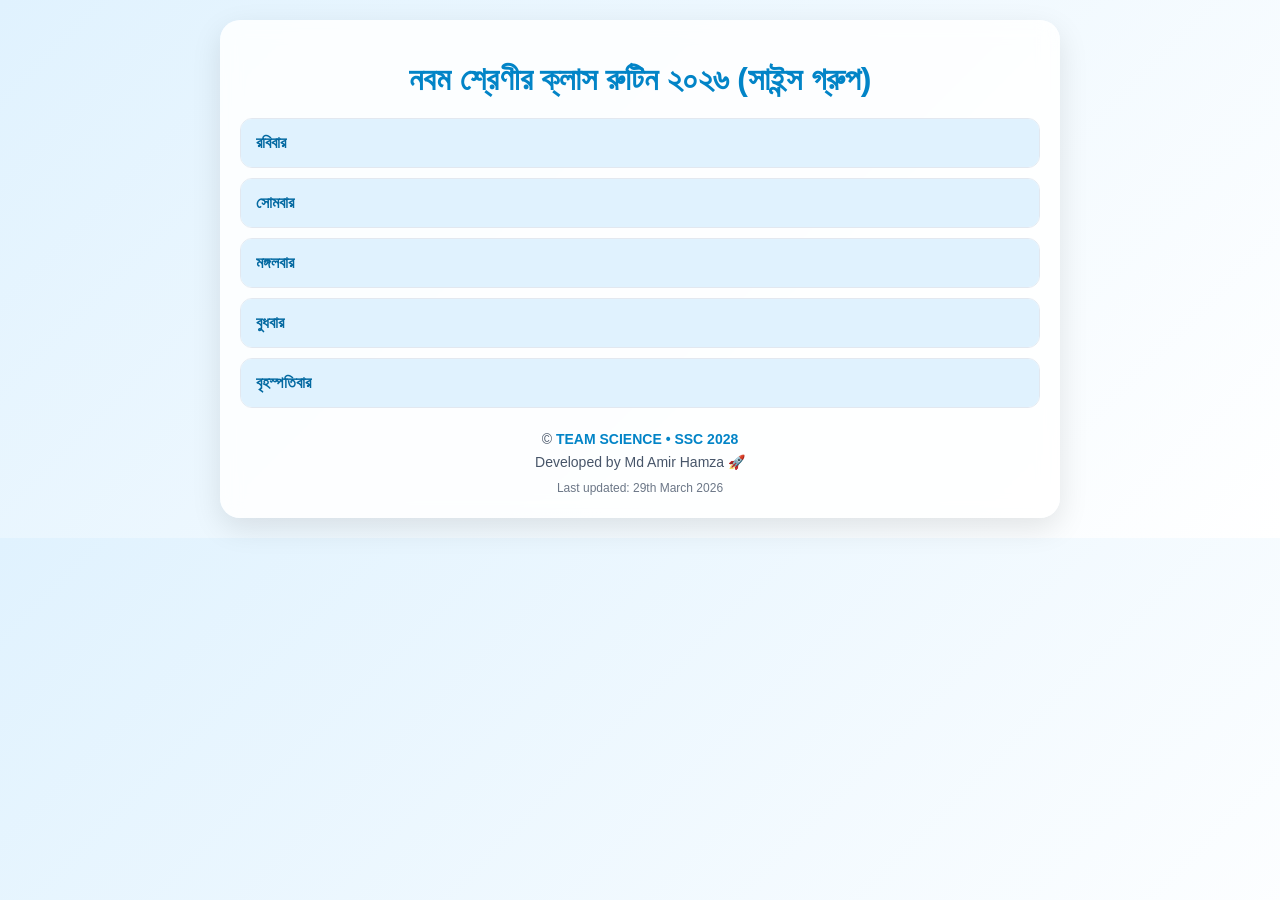
==== index.html @ 0f60b66d "Update index.html" ====
<!DOCTYPE html>  <html lang="bn">  
<head>  
  <meta charset="UTF-8">  
  <meta name="viewport" content="width=device-width, initial-scale=1.0">  
  <title>নবম শ্রেণীর ক্লাস রুটিন ২০২৬</title>    <style>  
    body {  
      margin: 0;  
      font-family: 'Segoe UI', sans-serif;  
      background: linear-gradient(135deg, #e0f2fe, #ffffff);  
      color: #0f172a;  
      display: flex;  
      justify-content: center;  
      padding: 20px;  
    }  
  
    .container {  
      width: 100%;  
      max-width: 800px;  
      background: rgba(255,255,255,0.85);  
      backdrop-filter: blur(10px);  
      border-radius: 20px;  
      padding: 20px;  
      box-shadow: 0 10px 30px rgba(0,0,0,0.1);  
    }  
  
    h1 {  
      text-align: center;  
      color: #0284c7;  
      margin-bottom: 20px;  
    }  
  
    .accordion {  
      margin-bottom: 10px;  
      border-radius: 12px;  
      overflow: hidden;  
      border: 1px solid #e2e8f0;  
    }  
  
    .accordion-header {  
      background: #e0f2fe;  
      padding: 15px;  
      cursor: pointer;  
      font-weight: bold;  
      color: #0369a1;  
      transition: 0.3s;  
    }  
  
    .accordion-header:hover {  
      background: #bae6fd;  
    }  
  
    .accordion-content {  
      max-height: 0;  
      overflow: hidden;  
      background: #f8fafc;  
      transition: max-height 0.4s ease;  
      padding: 0 15px;  
    }  
  
    .accordion-content ul {  
      padding: 10px 20px;  
      margin: 0;  
    }  
  
    .accordion.active .accordion-content {  
      max-height: 500px;  
    }  
  
    li { margin: 6px 0; }  
  
    .footer {  
      text-align: center;  
      margin-top: 20px;  
      color: #475569;  
      font-size: 14px;  
      line-height: 1.6;  
    }  
  
    .footer span {  
      color: #0284c7;  
      font-weight: bold;  
    }  
  
    .footer small {  
      display: block;  
      margin-top: 6px;  
      font-size: 12px;  
      opacity: 0.8;  
    }  
  
    @media (max-width: 600px) {  
      h1 { font-size: 20px; }  
    }  
  
    /* Popup */  
    .popup {  
      position: fixed;  
      top: 0;  
      left: 0;  
      width: 100%;  
      height: 100%;  
      background: rgba(0,0,0,0.3);  
      display: none;  
      justify-content: center;  
      align-items: center;  
      z-index: 999;  
    }  
  
    .popup-box {  
      position: relative;  
      background: #ffffff;  
      color: #0284c7;  
      padding: 25px 40px;  
      border-radius: 15px;  
      font-size: 20px;  
      text-align: center;  
      box-shadow: 0 10px 25px rgba(0,0,0,0.15);  
      animation: popupFade 0.4s ease;  
    }  
  
    /* 🔥 Thin Close Icon */  
    .popup-close {  
      position: absolute;  
      top: 12px;  
      right: 16px;  
      width: 18px;  
      height: 18px;  
      cursor: pointer;  
    }  
  
    .popup-close::before,  
    .popup-close::after {  
      content: "";  
      position: absolute;  
      width: 100%;  
      height: 2px;  
      background: #ef4444;  
      top: 50%;  
      left: 0;  
      transform-origin: center;  
      transition: 0.2s;  
    }  
  
    .popup-close::before {  
      transform: rotate(45deg);  
    }  
  
    .popup-close::after {  
      transform: rotate(-45deg);  
    }  
  
    .popup-close:hover::before,  
    .popup-close:hover::after {  
      background: #dc2626;  
    }  
  
    @keyframes popupFade {  
      from { transform: scale(0.7); opacity: 0; }  
      to { transform: scale(1); opacity: 1; }  
    }  
  </style>  </head>  <body>  <div class="container">  
  <h1>নবম শ্রেণীর ক্লাস রুটিন ২০২৬ (সাইন্স গ্রুপ)</h1>    <!-- রবিবার -->    <div class="accordion">  
    <div class="accordion-header">রবিবার</div>  
    <div class="accordion-content">  
      <ul>  
        <li>বাংলা সাহিত্য</li>  
        <li>বাংলাদেশ ও বিশ্বপরিচয়</li>  
        <li>English (For Today/Grammar and Composition)</li>  
        <li>উচ্চতর গণিত</li>  
        <li>ক্যারিয়ার শিক্ষা</li>  
        <li>সাধারণ গণিত</li>  
        <li>পদার্থবিজ্ঞান</li>  
      </ul>  
    </div>  
  </div>    <!-- সোমবার -->    <div class="accordion">  
    <div class="accordion-header">সোমবার</div>  
    <div class="accordion-content">  
      <ul>  
        <li>বাংলা সাহিত্য</li>  
        <li>ইসলাম শিক্ষা</li>  
        <li>English (For Today/Grammar and Composition)</li>  
        <li>উচ্চতর গণিত</li>  
        <li>সাধারণ গণিত</li>  
        <li>তথ্য ও যোগাযোগ প্রযুক্তি</li>  
        <li>রসায়ন</li>  
      </ul>  
    </div>  
  </div>    <!-- মঙ্গলবার -->    <div class="accordion">  
    <div class="accordion-header">মঙ্গলবার</div>  
    <div class="accordion-content">  
      <ul>  
        <li>বাংলা সাহিত্য</li>  
        <li>ইংরেজি</li>  
        <li>শারীরিক শিক্ষা</li>  
        <li>বাংলাদেশ ও বিশ্বপরিচয়</li>  
        <li>পদার্থবিজ্ঞান</li>  
        <li>সাধারণ গণিত</li>  
        <li>জীববিজ্ঞান</li>  
      </ul>  
    </div>  
  </div>    <!-- বুধবার -->    <div class="accordion">  
    <div class="accordion-header">বুধবার</div>  
    <div class="accordion-content">  
      <ul>  
        <li>বাংলা ব্যাকরণ ও নির্মিত</li>  
        <li>বাংলাদেশ ও বিশ্বপরিচয়</li>  
        <li>রসায়ন</li>  
        <li>উচ্চতর গণিত</li>  
        <li>জীববিজ্ঞান</li>  
        <li>রসায়ন</li>  
        <li>English (For Today/Grammar and Composition)</li>  
      </ul>  
    </div>  
  </div>    <!-- বৃহস্পতিবার -->    <div class="accordion">  
    <div class="accordion-header">বৃহস্পতিবার</div>  
    <div class="accordion-content">  
      <ul>  
        <li>বাংলা ব্যাকরণ ও নির্মিত</li>  
        <li>সাধারণ গণিত</li>  
        <li>পদার্থবিজ্ঞান</li>  
        <li>জীববিজ্ঞান</li>  
        <li>ইসলাম শিক্ষা</li>  
        <li>English (For Today/Grammar and Composition)</li>  
        <li>তথ্য ও যোগাযোগ প্রযুক্তি</li>  
      </ul>  
    </div>  
  </div>    <div class="footer">  
    © <span>TEAM SCIENCE • SSC 2028</span><br>  
    Developed by Md Amir Hamza 🚀  
    <small>Last updated: 29th March 2026</small>  
  </div>  
</div>  <!-- Popup -->  <div id="holidayPopup" class="popup">  
  <div class="popup-box">  
    <span id="closePopup" class="popup-close"></span>  
    আজকে স্কুল বন্ধ 🎉  
  </div>  
</div>  <script>  
  const accordions = document.querySelectorAll(".accordion");  
  
  accordions.forEach(acc => {  
    acc.querySelector(".accordion-header").addEventListener("click", () => {  
      document.querySelectorAll(".accordion").forEach(a => {  
        if(a !== acc) a.classList.remove("active");  
      });  
      acc.classList.toggle("active");  
    });  
  });  
  
  const today = new Date().getDay();  
  
  if(today === 5 || today === 6){  
    const popup = document.getElementById("holidayPopup");  
    const closeBtn = document.getElementById("closePopup");  
  
    popup.style.display = "flex";  
  
    const autoClose = setTimeout(()=>{  
      popup.style.display = "none";  
    }, 3000);  
  
    closeBtn.addEventListener("click", ()=>{  
      popup.style.display = "none";  
      clearTimeout(autoClose);  
    });  
  }  
</script>  </body>  
</html>
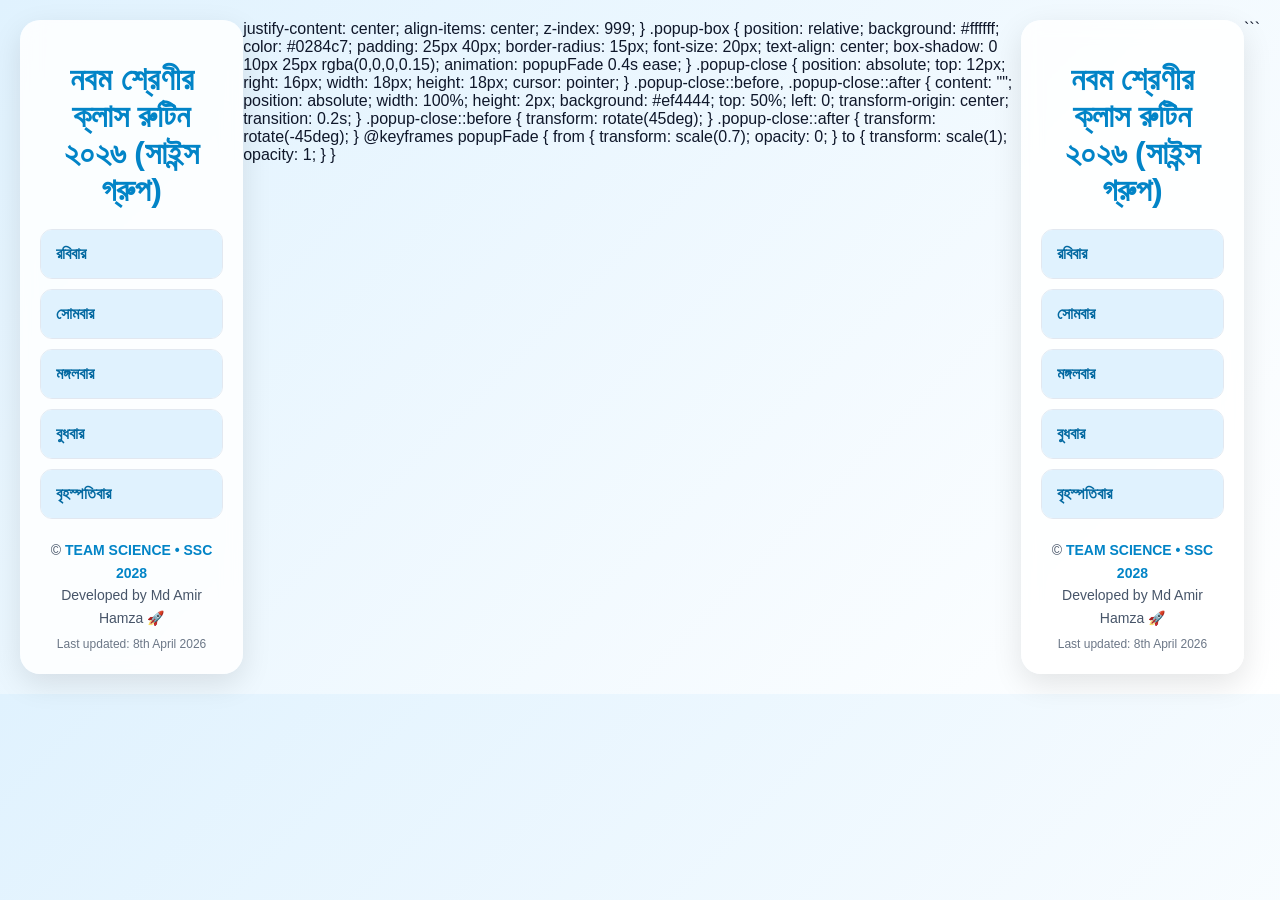
==== commit 86fb1e35: "Update index.html" ====
--- a/index.html
+++ b/index.html
@@ -1,267 +1,456 @@
-<!DOCTYPE html>  <html lang="bn">  
-<head>  
-  <meta charset="UTF-8">  
-  <meta name="viewport" content="width=device-width, initial-scale=1.0">  
-  <title>নবম শ্রেণীর ক্লাস রুটিন ২০২৬</title>    <style>  
-    body {  
-      margin: 0;  
-      font-family: 'Segoe UI', sans-serif;  
-      background: linear-gradient(135deg, #e0f2fe, #ffffff);  
-      color: #0f172a;  
-      display: flex;  
-      justify-content: center;  
-      padding: 20px;  
-    }  
+<!DOCTYPE html>
+<html lang="bn">
+<head>
+  <meta charset="UTF-8">
+  <meta name="viewport" content="width=device-width, initial-scale=1.0">
+  <title>নবম শ্রেণীর ক্লাস রুটিন ২০২৬</title>
+  <style>
+    body {
+      margin: 0;
+      font-family: 'Segoe UI', Tahoma, Geneva, Verdana, sans-serif;
+      background: linear-gradient(135deg, #e0f2fe, #ffffff);
+      color: #0f172a;
+      display: flex;
+      justify-content: center;
+      padding: 20px;
+    }
+    
+    .container {
+      width: 100%;
+      max-width: 800px;
+      background: rgba(255,255,255,0.85);
+      backdrop-filter: blur(10px);
+      border-radius: 20px;
+      padding: 20px;
+      box-shadow: 0 10px 30px rgba(0,0,0,0.1);
+    }
+    
+    h1 {
+      text-align: center;
+      color: #0284c7;
+      margin-bottom: 20px;
+    }
+    
+    .accordion {
+      margin-bottom: 10px;
+      border-radius: 12px;
+      overflow: hidden;
+      border: 1px solid #e2e8f0;
+    }
+    
+    .accordion-header {
+      background: #e0f2fe;
+      padding: 15px;
+      cursor: pointer;
+      font-weight: bold;
+      color: #0369a1;
+      transition: 0.3s;
+    }
+    
+    .accordion-header:hover {
+      background: #bae6fd;
+    }
+    
+    .accordion-content {
+      max-height: 0;
+      overflow: hidden;
+      background: #f8fafc;
+      transition: max-height 0.4s ease;
+      padding: 0 15px;
+    }
+    
+    .accordion-content ul {
+      padding: 10px 20px;
+      margin: 0;
+    }
+    
+    .accordion.active .accordion-content {
+      max-height: 500px;
+    }
+    
+    li { margin: 6px 0; }
+    
+    .footer {
+      text-align: center;
+      margin-top: 20px;
+      color: #475569;
+      font-size: 14px;
+      line-height: 1.6;
+    }
+    
+    .footer span {
+      color: #0284c7;
+      font-weight: bold;
+    }
+    
+    .footer small {
+      display: block;
+      margin-top: 6px;
+      font-size: 12px;
+      opacity: 0.8;
+    }
+    
+    @media (max-width: 600px) {
+      h1 { font-size: 20px; }
+    }
+    
+    /* Popup */
+    .popup {
+      position: fixed;
+      top: 0;
+      left: 0;
+      width: 100%;
+      height: 100%;
+      background: rgba(0,0,0,0.3);
+      display: none;
+      justify-content: center;
+      align-items: center;
+      z-index: 999;
+    }
+    
+    .popup-box {
+      position: relative;
+      background: #ffffff;
+      color: #0284c7;
+      padding: 25px 40px;
+      border-radius: 15px;
+      font-size: 20px;
+      text-align: center;
+      box-shadow: 0 10px 25px rgba(0,0,0,0.15);
+      animation: popupFade 0.4s ease;
+    }
+    
+    .popup-close {
+      position: absolute;
+      top: 12px;
+      right: 16px;
+      width: 18px;
+      height: 18px;
+      cursor: pointer;
+    }
+    
+    .popup-close::before,
+    .popup-close::after {
+      content: "";
+      position: absolute;
+      width: 100%;
+      height: 2px;
+      background: #ef4444;
+      top: 50%;
+      left: 0;
+      transform-origin: center;
+      transition: 0.2s;
+    }
+    
+    .popup-close::before { transform: rotate(45deg); }
+    .popup-close::after { transform: rotate(-45deg); }
+    
+    @keyframes popupFade {
+      from { transform: scale(0.7); opacity: 0; }
+      to { transform: scale(1); opacity: 1; }
+    }
+  </style>
+</head>
+<body>
+
+<div class="container">
+  <h1>নবম শ্রেণীর ক্লাস রুটিন ২০২৬ (সাইন্স গ্রুপ)</h1>
+
+  <div class="accordion">
+    <div class="accordion-header">রবিবার</div>
+    <div class="accordion-content">
+      <ul>
+        <li>বাংলা সাহিত্য</li>
+        <li>বাংলাদেশ ও বিশ্বপরিচয়</li>
+        <li>English (For today/Grammar and Composition)</li>
+        <li>উচ্চতর গণিত</li>
+        <li>ক্যারিয়ার শিক্ষা</li>
+        <li>সাধারণ গণিত</li>
+        <li>পদার্থবিজ্ঞান</li>
+      </ul>
+    </div>
+  </div>
+
+  <div class="accordion">
+    <div class="accordion-header">সোমবার</div>
+    <div class="accordion-content">
+      <ul>
+        <li>বাংলা সাহিত্য</li>
+        <li>পদার্থবিজ্ঞান</li>
+        <li>English (For today/Grammar and Composition)</li>
+        <li>সাধারণ গণিত</li>
+        <li>তথ্য ও যোগাযোগ প্রযুক্তি</li>
+        <li>রসায়ন</li>
+      </ul>
+    </div>
+  </div>
+
+  <div class="accordion">
+    <div class="accordion-header">মঙ্গলবার</div>
+    <div class="accordion-content">
+      <ul>
+        <li>বাংলা সাহিত্য</li>
+        <li>English (For today/Grammar and Composition)</li>
+        <li>শারীরিক শিক্ষা</li>
+        <li>বাংলাদেশ ও বিশ্বপরিচয়</li>
+        <li>রসায়ন</li>
+        <li>সাধারণ গণিত</li>
+        <li>জীববিজ্ঞান</li>
+      </ul>
+    </div>
+  </div>
+
+  <div class="accordion">
+    <div class="accordion-header">বুধবার</div>
+    <div class="accordion-content">
+      <ul>
+        <li>বাংলা ব্যাকরণ ও নির্মিত</li>
+        <li>বাংলাদেশ ও বিশ্বপরিচয়</li>
+        <li>রসায়ন</li>
+        <li>উচ্চতর গণিত</li>
+        <li>জীববিজ্ঞান</li>
+        <li>ইসলাম শিক্ষা</li>
+        <li>English (For today/ Grammar and Composition)</li>
+      </ul>
+    </div>
+  </div>
+
+  <div class="accordion">
+    <div class="accordion-header">বৃহস্পতিবার</div>
+    <div class="accordion-content">
+      <ul>
+        <li>বাংলা ব্যাকরণ ও নির্মিত</li>
+        <li>সাধারণ গণিত</li>
+        <li>পদার্থবিজ্ঞান</li>
+        <li>জীববিজ্ঞান</li>
+        <li>ইসলাম শিক্ষা</li>
+        <li>English (For today/Grammar and Composition)</li>
+        <li>তথ্য ও যোগাযোগ প্রযুক্তি</li>
+      </ul>
+    </div>
+  </div>
+
+  <div class="footer">
+    © <span>TEAM SCIENCE • SSC 2028</span><br>
+    Developed by Md Amir Hamza 🚀
+    <small>Last updated: 8th April 2026</small>
+  </div>
+</div>
+
+<div id="holidayPopup" class="popup">
+  <div class="popup-box">
+    <span id="closePopup" class="popup-close"></span>
+    আজকে স্কুল বন্ধ 🎉
+  </div>
+</div>
+
+<script>
+  const accordions = document.querySelectorAll(".accordion");
   
-    .container {  
-      width: 100%;  
-      max-width: 800px;  
-      background: rgba(255,255,255,0.85);  
-      backdrop-filter: blur(10px);  
-      border-radius: 20px;  
-      padding: 20px;  
-      box-shadow: 0 10px 30px rgba(0,0,0,0.1);  
-    }  
+  accordions.forEach(acc => {
+    acc.querySelector(".accordion-header").addEventListener("click", () => {
+      document.querySelectorAll(".accordion").forEach(a => {
+        if(a !== acc) a.classList.remove("active");
+      });
+      acc.classList.toggle("active");
+    });
+  });
+
+  const today = new Date().getDay();
+  // 5 = Friday, 6 = Saturday
+  if(today === 5 || today === 6){
+    const popup = document.getElementById("holidayPopup");
+    const closeBtn = document.getElementById("closePopup");
+    
+    popup.style.display = "flex";
+    
+    const autoClose = setTimeout(()=>{
+      popup.style.display = "none";
+    }, 3000);
+    
+    closeBtn.addEventListener("click", ()=>{
+      popup.style.display = "none";
+      clearTimeout(autoClose);
+    });
+  }
+</script>
+
+</body>
+</html>
+      justify-content: center;
+      align-items: center;
+      z-index: 999;
+    }
+    
+    .popup-box {
+      position: relative;
+      background: #ffffff;
+      color: #0284c7;
+      padding: 25px 40px;
+      border-radius: 15px;
+      font-size: 20px;
+      text-align: center;
+      box-shadow: 0 10px 25px rgba(0,0,0,0.15);
+      animation: popupFade 0.4s ease;
+    }
+    
+    .popup-close {
+      position: absolute;
+      top: 12px;
+      right: 16px;
+      width: 18px;
+      height: 18px;
+      cursor: pointer;
+    }
+    
+    .popup-close::before,
+    .popup-close::after {
+      content: "";
+      position: absolute;
+      width: 100%;
+      height: 2px;
+      background: #ef4444;
+      top: 50%;
+      left: 0;
+      transform-origin: center;
+      transition: 0.2s;
+    }
+    
+    .popup-close::before { transform: rotate(45deg); }
+    .popup-close::after { transform: rotate(-45deg); }
+    
+    @keyframes popupFade {
+      from { transform: scale(0.7); opacity: 0; }
+      to { transform: scale(1); opacity: 1; }
+    }
+  </style>
+</head>
+<body>
+
+<div class="container">
+  <h1>নবম শ্রেণীর ক্লাস রুটিন ২০২৬ (সাইন্স গ্রুপ)</h1>
+
+  <div class="accordion">
+    <div class="accordion-header">রবিবার</div>
+    <div class="accordion-content">
+      <ul>
+        <li>বাংলা সাহিত্য</li>
+        <li>বাংলাদেশ ও বিশ্বপরিচয়</li>
+        <li>English (For today/Grammar and Composition)</li>
+        <li>উচ্চতর গণিত</li>
+        <li>ক্যারিয়ার শিক্ষা</li>
+        <li>সাধারণ গণিত</li>
+        <li>পদার্থবিজ্ঞান</li>
+      </ul>
+    </div>
+  </div>
+
+  <div class="accordion">
+    <div class="accordion-header">সোমবার</div>
+    <div class="accordion-content">
+      <ul>
+        <li>বাংলা সাহিত্য</li>
+        <li>পদার্থবিজ্ঞান</li>
+        <li>English (For today/Grammar and Composition)</li>
+        <li>সাধারণ গণিত</li>
+        <li>তথ্য ও যোগাযোগ প্রযুক্তি</li>
+        <li>রসায়ন</li>
+      </ul>
+    </div>
+  </div>
+
+  <div class="accordion">
+    <div class="accordion-header">মঙ্গলবার</div>
+    <div class="accordion-content">
+      <ul>
+        <li>বাংলা সাহিত্য</li>
+        <li>English (For today/Grammar and Composition)</li>
+        <li>শারীরিক শিক্ষা</li>
+        <li>বাংলাদেশ ও বিশ্বপরিচয়</li>
+        <li>রসায়ন</li>
+        <li>সাধারণ গণিত</li>
+        <li>জীববিজ্ঞান</li>
+      </ul>
+    </div>
+  </div>
+
+  <div class="accordion">
+    <div class="accordion-header">বুধবার</div>
+    <div class="accordion-content">
+      <ul>
+        <li>বাংলা ব্যাকরণ ও নির্মিত</li>
+        <li>বাংলাদেশ ও বিশ্বপরিচয়</li>
+        <li>রসায়ন</li>
+        <li>উচ্চতর গণিত</li>
+        <li>জীববিজ্ঞান</li>
+        <li>ইসলাম শিক্ষা</li>
+        <li>English (For today/ Grammar and Composition)</li>
+      </ul>
+    </div>
+  </div>
+
+  <div class="accordion">
+    <div class="accordion-header">বৃহস্পতিবার</div>
+    <div class="accordion-content">
+      <ul>
+        <li>বাংলা ব্যাকরণ ও নির্মিত</li>
+        <li>সাধারণ গণিত</li>
+        <li>পদার্থবিজ্ঞান</li>
+        <li>জীববিজ্ঞান</li>
+        <li>ইসলাম শিক্ষা</li>
+        <li>English (For today/Grammar and Composition)</li>
+        <li>তথ্য ও যোগাযোগ প্রযুক্তি</li>
+      </ul>
+    </div>
+  </div>
+
+  <div class="footer">
+    © <span>TEAM SCIENCE • SSC 2028</span><br>
+    Developed by Md Amir Hamza 🚀
+    <small>Last updated: 8th April 2026</small>
+  </div>
+</div>
+
+<div id="holidayPopup" class="popup">
+  <div class="popup-box">
+    <span id="closePopup" class="popup-close"></span>
+    আজকে স্কুল বন্ধ 🎉
+  </div>
+</div>
+
+<script>
+  const accordions = document.querySelectorAll(".accordion");
   
-    h1 {  
-      text-align: center;  
-      color: #0284c7;  
-      margin-bottom: 20px;  
-    }  
-  
-    .accordion {  
-      margin-bottom: 10px;  
-      border-radius: 12px;  
-      overflow: hidden;  
-      border: 1px solid #e2e8f0;  
-    }  
-  
-    .accordion-header {  
-      background: #e0f2fe;  
-      padding: 15px;  
-      cursor: pointer;  
-      font-weight: bold;  
-      color: #0369a1;  
-      transition: 0.3s;  
-    }  
-  
-    .accordion-header:hover {  
-      background: #bae6fd;  
-    }  
-  
-    .accordion-content {  
-      max-height: 0;  
-      overflow: hidden;  
-      background: #f8fafc;  
-      transition: max-height 0.4s ease;  
-      padding: 0 15px;  
-    }  
-  
-    .accordion-content ul {  
-      padding: 10px 20px;  
-      margin: 0;  
-    }  
-  
-    .accordion.active .accordion-content {  
-      max-height: 500px;  
-    }  
-  
-    li { margin: 6px 0; }  
-  
-    .footer {  
-      text-align: center;  
-      margin-top: 20px;  
-      color: #475569;  
-      font-size: 14px;  
-      line-height: 1.6;  
-    }  
-  
-    .footer span {  
-      color: #0284c7;  
-      font-weight: bold;  
-    }  
-  
-    .footer small {  
-      display: block;  
-      margin-top: 6px;  
-      font-size: 12px;  
-      opacity: 0.8;  
-    }  
-  
-    @media (max-width: 600px) {  
-      h1 { font-size: 20px; }  
-    }  
-  
-    /* Popup */  
-    .popup {  
-      position: fixed;  
-      top: 0;  
-      left: 0;  
-      width: 100%;  
-      height: 100%;  
-      background: rgba(0,0,0,0.3);  
-      display: none;  
-      justify-content: center;  
-      align-items: center;  
-      z-index: 999;  
-    }  
-  
-    .popup-box {  
-      position: relative;  
-      background: #ffffff;  
-      color: #0284c7;  
-      padding: 25px 40px;  
-      border-radius: 15px;  
-      font-size: 20px;  
-      text-align: center;  
-      box-shadow: 0 10px 25px rgba(0,0,0,0.15);  
-      animation: popupFade 0.4s ease;  
-    }  
-  
-    /* 🔥 Thin Close Icon */  
-    .popup-close {  
-      position: absolute;  
-      top: 12px;  
-      right: 16px;  
-      width: 18px;  
-      height: 18px;  
-      cursor: pointer;  
-    }  
-  
-    .popup-close::before,  
-    .popup-close::after {  
-      content: "";  
-      position: absolute;  
-      width: 100%;  
-      height: 2px;  
-      background: #ef4444;  
-      top: 50%;  
-      left: 0;  
-      transform-origin: center;  
-      transition: 0.2s;  
-    }  
-  
-    .popup-close::before {  
-      transform: rotate(45deg);  
-    }  
-  
-    .popup-close::after {  
-      transform: rotate(-45deg);  
-    }  
-  
-    .popup-close:hover::before,  
-    .popup-close:hover::after {  
-      background: #dc2626;  
-    }  
-  
-    @keyframes popupFade {  
-      from { transform: scale(0.7); opacity: 0; }  
-      to { transform: scale(1); opacity: 1; }  
-    }  
-  </style>  </head>  <body>  <div class="container">  
-  <h1>নবম শ্রেণীর ক্লাস রুটিন ২০২৬ (সাইন্স গ্রুপ)</h1>    <!-- রবিবার -->    <div class="accordion">  
-    <div class="accordion-header">রবিবার</div>  
-    <div class="accordion-content">  
-      <ul>  
-        <li>বাংলা সাহিত্য</li>  
-        <li>বাংলাদেশ ও বিশ্বপরিচয়</li>  
-        <li>English (For Today/Grammar and Composition)</li>  
-        <li>উচ্চতর গণিত</li>  
-        <li>ক্যারিয়ার শিক্ষা</li>  
-        <li>সাধারণ গণিত</li>  
-        <li>পদার্থবিজ্ঞান</li>  
-      </ul>  
-    </div>  
-  </div>    <!-- সোমবার -->    <div class="accordion">  
-    <div class="accordion-header">সোমবার</div>  
-    <div class="accordion-content">  
-      <ul>  
-        <li>বাংলা সাহিত্য</li>  
-        <li>ইসলাম শিক্ষা</li>  
-        <li>English (For Today/Grammar and Composition)</li>  
-        <li>উচ্চতর গণিত</li>  
-        <li>সাধারণ গণিত</li>  
-        <li>তথ্য ও যোগাযোগ প্রযুক্তি</li>  
-        <li>রসায়ন</li>  
-      </ul>  
-    </div>  
-  </div>    <!-- মঙ্গলবার -->    <div class="accordion">  
-    <div class="accordion-header">মঙ্গলবার</div>  
-    <div class="accordion-content">  
-      <ul>  
-        <li>বাংলা সাহিত্য</li>  
-        <li>ইংরেজি</li>  
-        <li>শারীরিক শিক্ষা</li>  
-        <li>বাংলাদেশ ও বিশ্বপরিচয়</li>  
-        <li>পদার্থবিজ্ঞান</li>  
-        <li>সাধারণ গণিত</li>  
-        <li>জীববিজ্ঞান</li>  
-      </ul>  
-    </div>  
-  </div>    <!-- বুধবার -->    <div class="accordion">  
-    <div class="accordion-header">বুধবার</div>  
-    <div class="accordion-content">  
-      <ul>  
-        <li>বাংলা ব্যাকরণ ও নির্মিত</li>  
-        <li>বাংলাদেশ ও বিশ্বপরিচয়</li>  
-        <li>রসায়ন</li>  
-        <li>উচ্চতর গণিত</li>  
-        <li>জীববিজ্ঞান</li>  
-        <li>রসায়ন</li>  
-        <li>English (For Today/Grammar and Composition)</li>  
-      </ul>  
-    </div>  
-  </div>    <!-- বৃহস্পতিবার -->    <div class="accordion">  
-    <div class="accordion-header">বৃহস্পতিবার</div>  
-    <div class="accordion-content">  
-      <ul>  
-        <li>বাংলা ব্যাকরণ ও নির্মিত</li>  
-        <li>সাধারণ গণিত</li>  
-        <li>পদার্থবিজ্ঞান</li>  
-        <li>জীববিজ্ঞান</li>  
-        <li>ইসলাম শিক্ষা</li>  
-        <li>English (For Today/Grammar and Composition)</li>  
-        <li>তথ্য ও যোগাযোগ প্রযুক্তি</li>  
-      </ul>  
-    </div>  
-  </div>    <div class="footer">  
-    © <span>TEAM SCIENCE • SSC 2028</span><br>  
-    Developed by Md Amir Hamza 🚀  
-    <small>Last updated: 29th March 2026</small>  
-  </div>  
-</div>  <!-- Popup -->  <div id="holidayPopup" class="popup">  
-  <div class="popup-box">  
-    <span id="closePopup" class="popup-close"></span>  
-    আজকে স্কুল বন্ধ 🎉  
-  </div>  
-</div>  <script>  
-  const accordions = document.querySelectorAll(".accordion");  
-  
-  accordions.forEach(acc => {  
-    acc.querySelector(".accordion-header").addEventListener("click", () => {  
-      document.querySelectorAll(".accordion").forEach(a => {  
-        if(a !== acc) a.classList.remove("active");  
-      });  
-      acc.classList.toggle("active");  
-    });  
-  });  
-  
-  const today = new Date().getDay();  
-  
-  if(today === 5 || today === 6){  
-    const popup = document.getElementById("holidayPopup");  
-    const closeBtn = document.getElementById("closePopup");  
-  
-    popup.style.display = "flex";  
-  
-    const autoClose = setTimeout(()=>{  
-      popup.style.display = "none";  
-    }, 3000);  
-  
-    closeBtn.addEventListener("click", ()=>{  
-      popup.style.display = "none";  
-      clearTimeout(autoClose);  
-    });  
-  }  
-</script>  </body>  
+  accordions.forEach(acc => {
+    acc.querySelector(".accordion-header").addEventListener("click", () => {
+      document.querySelectorAll(".accordion").forEach(a => {
+        if(a !== acc) a.classList.remove("active");
+      });
+      acc.classList.toggle("active");
+    });
+  });
+
+  const today = new Date().getDay();
+  // 5 = Friday, 6 = Saturday
+  if(today === 5 || today === 6){
+    const popup = document.getElementById("holidayPopup");
+    const closeBtn = document.getElementById("closePopup");
+    
+    popup.style.display = "flex";
+    
+    const autoClose = setTimeout(()=>{
+      popup.style.display = "none";
+    }, 3000);
+    
+    closeBtn.addEventListener("click", ()=>{
+      popup.style.display = "none";
+      clearTimeout(autoClose);
+    });
+  }
+</script>
+
+</body>
 </html>
+
+```
+</html>
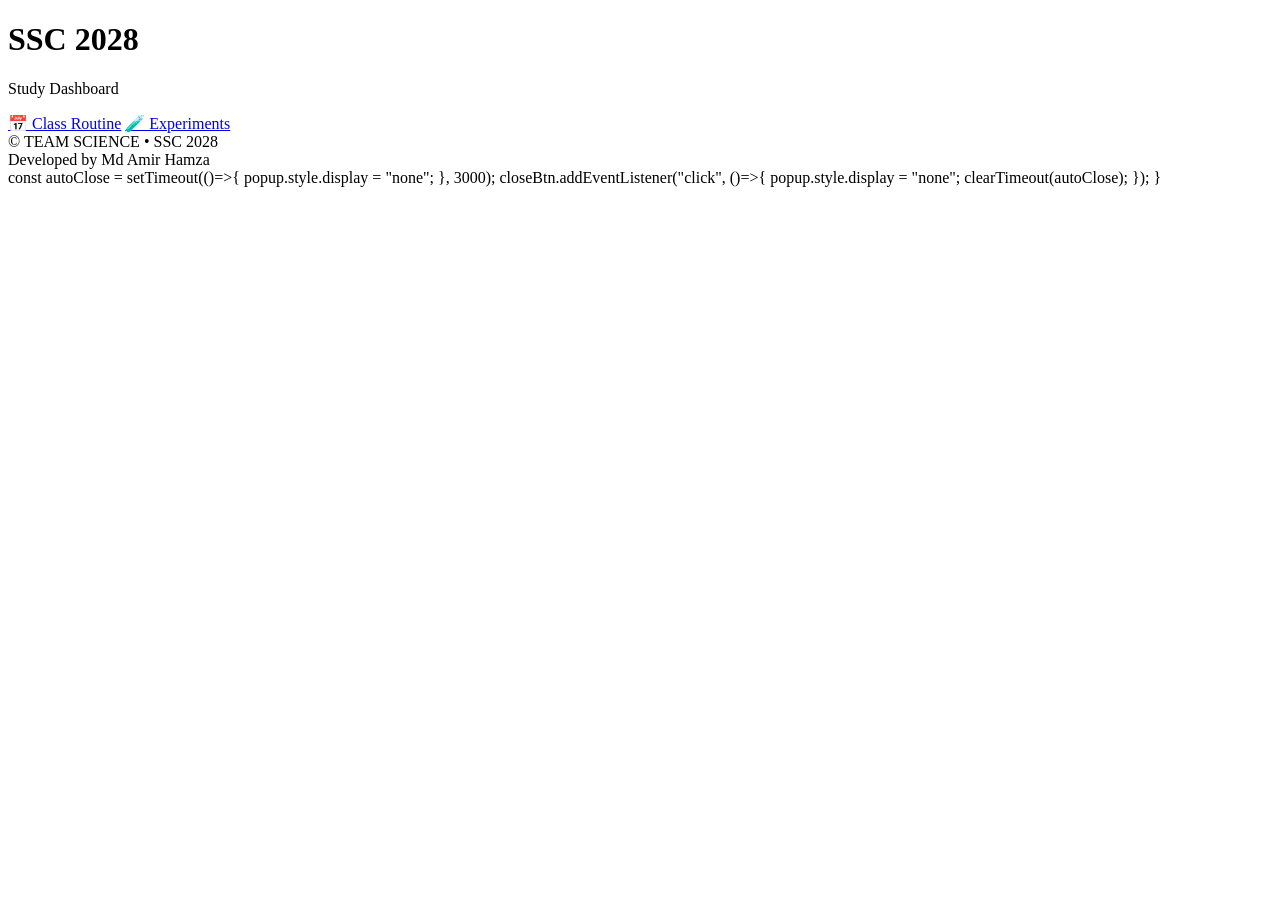
==== commit fff18e2e: "Update index.html" ====
--- a/index.html
+++ b/index.html
@@ -1,273 +1,40 @@
 <!DOCTYPE html>
 <html lang="bn">
 <head>
-  <meta charset="UTF-8">
-  <meta name="viewport" content="width=device-width, initial-scale=1.0">
-  <title>নবম শ্রেণীর ক্লাস রুটিন ২০২৬</title>
-  <style>
-    body {
-      margin: 0;
-      font-family: 'Segoe UI', Tahoma, Geneva, Verdana, sans-serif;
-      background: linear-gradient(135deg, #e0f2fe, #ffffff);
-      color: #0f172a;
-      display: flex;
-      justify-content: center;
-      padding: 20px;
-    }
-    
-    .container {
-      width: 100%;
-      max-width: 800px;
-      background: rgba(255,255,255,0.85);
-      backdrop-filter: blur(10px);
-      border-radius: 20px;
-      padding: 20px;
-      box-shadow: 0 10px 30px rgba(0,0,0,0.1);
-    }
-    
-    h1 {
-      text-align: center;
-      color: #0284c7;
-      margin-bottom: 20px;
-    }
-    
-    .accordion {
-      margin-bottom: 10px;
-      border-radius: 12px;
-      overflow: hidden;
-      border: 1px solid #e2e8f0;
-    }
-    
-    .accordion-header {
-      background: #e0f2fe;
-      padding: 15px;
-      cursor: pointer;
-      font-weight: bold;
-      color: #0369a1;
-      transition: 0.3s;
-    }
-    
-    .accordion-header:hover {
-      background: #bae6fd;
-    }
-    
-    .accordion-content {
-      max-height: 0;
-      overflow: hidden;
-      background: #f8fafc;
-      transition: max-height 0.4s ease;
-      padding: 0 15px;
-    }
-    
-    .accordion-content ul {
-      padding: 10px 20px;
-      margin: 0;
-    }
-    
-    .accordion.active .accordion-content {
-      max-height: 500px;
-    }
-    
-    li { margin: 6px 0; }
-    
-    .footer {
-      text-align: center;
-      margin-top: 20px;
-      color: #475569;
-      font-size: 14px;
-      line-height: 1.6;
-    }
-    
-    .footer span {
-      color: #0284c7;
-      font-weight: bold;
-    }
-    
-    .footer small {
-      display: block;
-      margin-top: 6px;
-      font-size: 12px;
-      opacity: 0.8;
-    }
-    
-    @media (max-width: 600px) {
-      h1 { font-size: 20px; }
-    }
-    
-    /* Popup */
-    .popup {
-      position: fixed;
-      top: 0;
-      left: 0;
-      width: 100%;
-      height: 100%;
-      background: rgba(0,0,0,0.3);
-      display: none;
-      justify-content: center;
-      align-items: center;
-      z-index: 999;
-    }
-    
-    .popup-box {
-      position: relative;
-      background: #ffffff;
-      color: #0284c7;
-      padding: 25px 40px;
-      border-radius: 15px;
-      font-size: 20px;
-      text-align: center;
-      box-shadow: 0 10px 25px rgba(0,0,0,0.15);
-      animation: popupFade 0.4s ease;
-    }
-    
-    .popup-close {
-      position: absolute;
-      top: 12px;
-      right: 16px;
-      width: 18px;
-      height: 18px;
-      cursor: pointer;
-    }
-    
-    .popup-close::before,
-    .popup-close::after {
-      content: "";
-      position: absolute;
-      width: 100%;
-      height: 2px;
-      background: #ef4444;
-      top: 50%;
-      left: 0;
-      transform-origin: center;
-      transition: 0.2s;
-    }
-    
-    .popup-close::before { transform: rotate(45deg); }
-    .popup-close::after { transform: rotate(-45deg); }
-    
-    @keyframes popupFade {
-      from { transform: scale(0.7); opacity: 0; }
-      to { transform: scale(1); opacity: 1; }
-    }
-  </style>
+<meta charset="UTF-8">
+<meta name="viewport" content="width=device-width, initial-scale=1.0">
+<title>SSC 2028 | Home</title>
+
+<link rel="stylesheet" href="style.css">
 </head>
+
 <body>
 
-<div class="container">
-  <h1>নবম শ্রেণীর ক্লাস রুটিন ২০২৬ (সাইন্স গ্রুপ)</h1>
+<div class="container center">
 
-  <div class="accordion">
-    <div class="accordion-header">রবিবার</div>
-    <div class="accordion-content">
-      <ul>
-        <li>বাংলা সাহিত্য</li>
-        <li>বাংলাদেশ ও বিশ্বপরিচয়</li>
-        <li>English (For today/Grammar and Composition)</li>
-        <li>উচ্চতর গণিত</li>
-        <li>ক্যারিয়ার শিক্ষা</li>
-        <li>সাধারণ গণিত</li>
-        <li>পদার্থবিজ্ঞান</li>
-      </ul>
-    </div>
+  <h1>SSC 2028</h1>
+  <p class="subtitle">Study Dashboard</p>
+
+  <!-- Navigation -->
+  <div class="nav">
+    <a href="routine.html">📅 Class Routine</a>
+    <a href="experiment.html">🧪 Experiments</a>
   </div>
 
-  <div class="accordion">
-    <div class="accordion-header">সোমবার</div>
-    <div class="accordion-content">
-      <ul>
-        <li>বাংলা সাহিত্য</li>
-        <li>পদার্থবিজ্ঞান</li>
-        <li>English (For today/Grammar and Composition)</li>
-        <li>সাধারণ গণিত</li>
-        <li>তথ্য ও যোগাযোগ প্রযুক্তি</li>
-        <li>রসায়ন</li>
-      </ul>
-    </div>
-  </div>
-
-  <div class="accordion">
-    <div class="accordion-header">মঙ্গলবার</div>
-    <div class="accordion-content">
-      <ul>
-        <li>বাংলা সাহিত্য</li>
-        <li>English (For today/Grammar and Composition)</li>
-        <li>শারীরিক শিক্ষা</li>
-        <li>বাংলাদেশ ও বিশ্বপরিচয়</li>
-        <li>রসায়ন</li>
-        <li>সাধারণ গণিত</li>
-        <li>জীববিজ্ঞান</li>
-      </ul>
-    </div>
-  </div>
-
-  <div class="accordion">
-    <div class="accordion-header">বুধবার</div>
-    <div class="accordion-content">
-      <ul>
-        <li>বাংলা ব্যাকরণ ও নির্মিত</li>
-        <li>বাংলাদেশ ও বিশ্বপরিচয়</li>
-        <li>রসায়ন</li>
-        <li>উচ্চতর গণিত</li>
-        <li>জীববিজ্ঞান</li>
-        <li>ইসলাম শিক্ষা</li>
-        <li>English (For today/ Grammar and Composition)</li>
-      </ul>
-    </div>
-  </div>
-
-  <div class="accordion">
-    <div class="accordion-header">বৃহস্পতিবার</div>
-    <div class="accordion-content">
-      <ul>
-        <li>বাংলা ব্যাকরণ ও নির্মিত</li>
-        <li>সাধারণ গণিত</li>
-        <li>পদার্থবিজ্ঞান</li>
-        <li>জীববিজ্ঞান</li>
-        <li>ইসলাম শিক্ষা</li>
-        <li>English (For today/Grammar and Composition)</li>
-        <li>তথ্য ও যোগাযোগ প্রযুক্তি</li>
-      </ul>
-    </div>
-  </div>
-
-  <div class="footer">
-    © <span>TEAM SCIENCE • SSC 2028</span><br>
-    Developed by Md Amir Hamza 🚀
-    <small>Last updated: 8th April 2026</small>
-  </div>
 </div>
 
-<div id="holidayPopup" class="popup">
-  <div class="popup-box">
-    <span id="closePopup" class="popup-close"></span>
-    আজকে স্কুল বন্ধ 🎉
-  </div>
+<!-- Footer (Same Style as Your First Code) -->
+<div class="footer">
+  © <span>TEAM SCIENCE • SSC 2028</span><br>
+  Developed by Md Amir Hamza
 </div>
 
-<script>
-  const accordions = document.querySelectorAll(".accordion");
-  
-  accordions.forEach(acc => {
-    acc.querySelector(".accordion-header").addEventListener("click", () => {
-      document.querySelectorAll(".accordion").forEach(a => {
-        if(a !== acc) a.classList.remove("active");
-      });
-      acc.classList.toggle("active");
-    });
-  });
-
-  const today = new Date().getDay();
-  // 5 = Friday, 6 = Saturday
-  if(today === 5 || today === 6){
-    const popup = document.getElementById("holidayPopup");
-    const closeBtn = document.getElementById("closePopup");
-    
-    popup.style.display = "flex";
-    
+</body>
+</html>
     const autoClose = setTimeout(()=>{
       popup.style.display = "none";
     }, 3000);
-    
+
     closeBtn.addEventListener("click", ()=>{
       popup.style.display = "none";
       clearTimeout(autoClose);
@@ -277,180 +44,3 @@
 
 </body>
 </html>
-      justify-content: center;
-      align-items: center;
-      z-index: 999;
-    }
-    
-    .popup-box {
-      position: relative;
-      background: #ffffff;
-      color: #0284c7;
-      padding: 25px 40px;
-      border-radius: 15px;
-      font-size: 20px;
-      text-align: center;
-      box-shadow: 0 10px 25px rgba(0,0,0,0.15);
-      animation: popupFade 0.4s ease;
-    }
-    
-    .popup-close {
-      position: absolute;
-      top: 12px;
-      right: 16px;
-      width: 18px;
-      height: 18px;
-      cursor: pointer;
-    }
-    
-    .popup-close::before,
-    .popup-close::after {
-      content: "";
-      position: absolute;
-      width: 100%;
-      height: 2px;
-      background: #ef4444;
-      top: 50%;
-      left: 0;
-      transform-origin: center;
-      transition: 0.2s;
-    }
-    
-    .popup-close::before { transform: rotate(45deg); }
-    .popup-close::after { transform: rotate(-45deg); }
-    
-    @keyframes popupFade {
-      from { transform: scale(0.7); opacity: 0; }
-      to { transform: scale(1); opacity: 1; }
-    }
-  </style>
-</head>
-<body>
-
-<div class="container">
-  <h1>নবম শ্রেণীর ক্লাস রুটিন ২০২৬ (সাইন্স গ্রুপ)</h1>
-
-  <div class="accordion">
-    <div class="accordion-header">রবিবার</div>
-    <div class="accordion-content">
-      <ul>
-        <li>বাংলা সাহিত্য</li>
-        <li>বাংলাদেশ ও বিশ্বপরিচয়</li>
-        <li>English (For today/Grammar and Composition)</li>
-        <li>উচ্চতর গণিত</li>
-        <li>ক্যারিয়ার শিক্ষা</li>
-        <li>সাধারণ গণিত</li>
-        <li>পদার্থবিজ্ঞান</li>
-      </ul>
-    </div>
-  </div>
-
-  <div class="accordion">
-    <div class="accordion-header">সোমবার</div>
-    <div class="accordion-content">
-      <ul>
-        <li>বাংলা সাহিত্য</li>
-        <li>পদার্থবিজ্ঞান</li>
-        <li>English (For today/Grammar and Composition)</li>
-        <li>সাধারণ গণিত</li>
-        <li>তথ্য ও যোগাযোগ প্রযুক্তি</li>
-        <li>রসায়ন</li>
-      </ul>
-    </div>
-  </div>
-
-  <div class="accordion">
-    <div class="accordion-header">মঙ্গলবার</div>
-    <div class="accordion-content">
-      <ul>
-        <li>বাংলা সাহিত্য</li>
-        <li>English (For today/Grammar and Composition)</li>
-        <li>শারীরিক শিক্ষা</li>
-        <li>বাংলাদেশ ও বিশ্বপরিচয়</li>
-        <li>রসায়ন</li>
-        <li>সাধারণ গণিত</li>
-        <li>জীববিজ্ঞান</li>
-      </ul>
-    </div>
-  </div>
-
-  <div class="accordion">
-    <div class="accordion-header">বুধবার</div>
-    <div class="accordion-content">
-      <ul>
-        <li>বাংলা ব্যাকরণ ও নির্মিত</li>
-        <li>বাংলাদেশ ও বিশ্বপরিচয়</li>
-        <li>রসায়ন</li>
-        <li>উচ্চতর গণিত</li>
-        <li>জীববিজ্ঞান</li>
-        <li>ইসলাম শিক্ষা</li>
-        <li>English (For today/ Grammar and Composition)</li>
-      </ul>
-    </div>
-  </div>
-
-  <div class="accordion">
-    <div class="accordion-header">বৃহস্পতিবার</div>
-    <div class="accordion-content">
-      <ul>
-        <li>বাংলা ব্যাকরণ ও নির্মিত</li>
-        <li>সাধারণ গণিত</li>
-        <li>পদার্থবিজ্ঞান</li>
-        <li>জীববিজ্ঞান</li>
-        <li>ইসলাম শিক্ষা</li>
-        <li>English (For today/Grammar and Composition)</li>
-        <li>তথ্য ও যোগাযোগ প্রযুক্তি</li>
-      </ul>
-    </div>
-  </div>
-
-  <div class="footer">
-    © <span>TEAM SCIENCE • SSC 2028</span><br>
-    Developed by Md Amir Hamza 🚀
-    <small>Last updated: 8th April 2026</small>
-  </div>
-</div>
-
-<div id="holidayPopup" class="popup">
-  <div class="popup-box">
-    <span id="closePopup" class="popup-close"></span>
-    আজকে স্কুল বন্ধ 🎉
-  </div>
-</div>
-
-<script>
-  const accordions = document.querySelectorAll(".accordion");
-  
-  accordions.forEach(acc => {
-    acc.querySelector(".accordion-header").addEventListener("click", () => {
-      document.querySelectorAll(".accordion").forEach(a => {
-        if(a !== acc) a.classList.remove("active");
-      });
-      acc.classList.toggle("active");
-    });
-  });
-
-  const today = new Date().getDay();
-  // 5 = Friday, 6 = Saturday
-  if(today === 5 || today === 6){
-    const popup = document.getElementById("holidayPopup");
-    const closeBtn = document.getElementById("closePopup");
-    
-    popup.style.display = "flex";
-    
-    const autoClose = setTimeout(()=>{
-      popup.style.display = "none";
-    }, 3000);
-    
-    closeBtn.addEventListener("click", ()=>{
-      popup.style.display = "none";
-      clearTimeout(autoClose);
-    });
-  }
-</script>
-
-</body>
-</html>
-
-```
-</html>
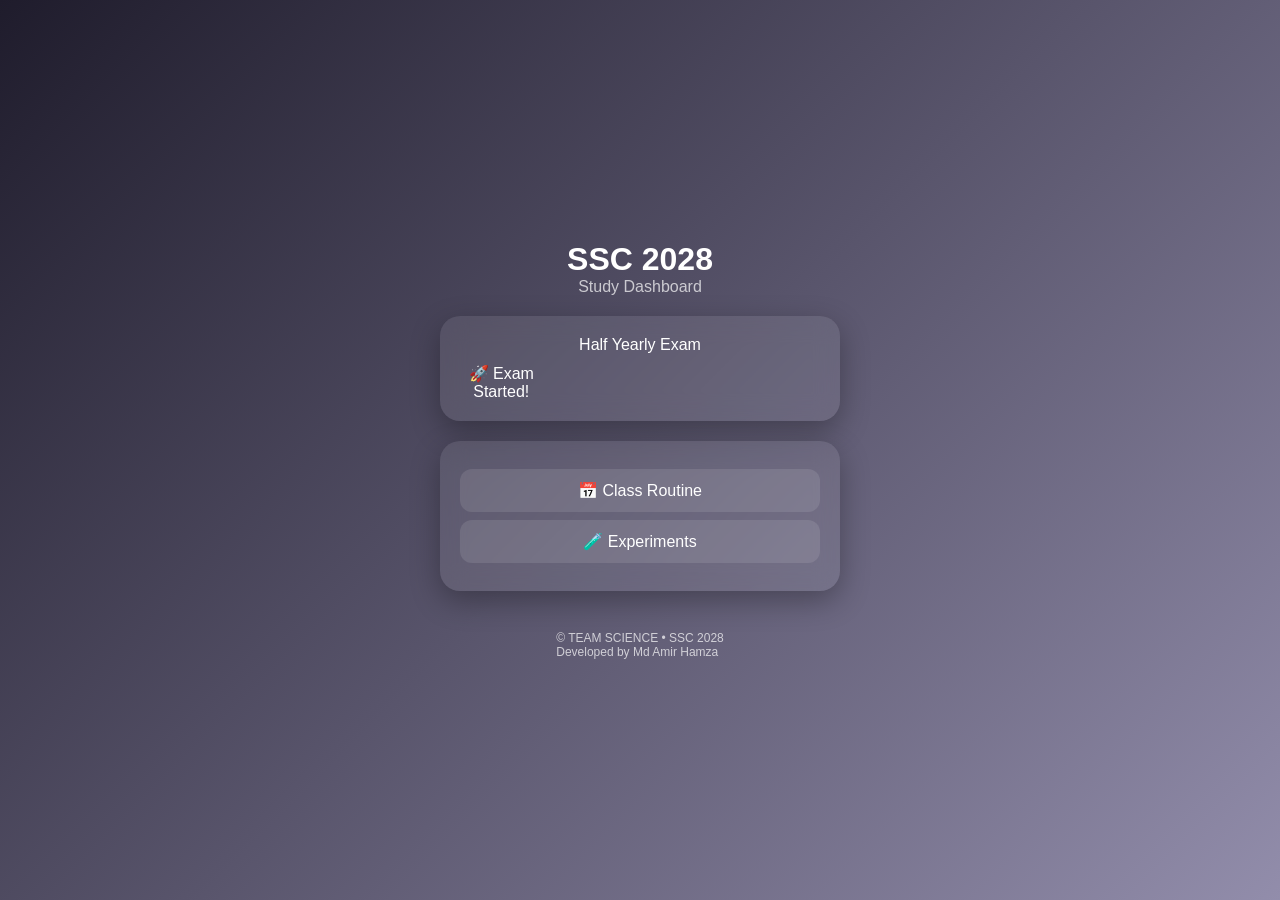
==== commit 2c725b66: "Change title to 'Dashboard' and enhance countdown Updated the title and improved the countdown displ" ====
--- a/index.html
+++ b/index.html
@@ -3,43 +3,171 @@
 <head>
 <meta charset="UTF-8">
 <meta name="viewport" content="width=device-width, initial-scale=1.0">
-<title>SSC 2028 | Home</title>
+<title>SSC 2028 | Dashboard</title>
 
-<link rel="stylesheet" href="style.css">
+<style>
+*{
+  margin:0;
+  padding:0;
+  box-sizing:border-box;
+  font-family: 'Poppins', sans-serif;
+}
+
+body{
+  min-height:100vh;
+  display:flex;
+  flex-direction:column;
+  justify-content:center;
+  align-items:center;
+  background: linear-gradient(135deg, #1f1c2c, #928dab);
+  color:#fff;
+}
+
+/* Container */
+.container{
+  width:90%;
+  max-width:400px;
+  text-align:center;
+}
+
+/* Title */
+h1{
+  font-size:32px;
+  font-weight:700;
+}
+
+.subtitle{
+  opacity:0.7;
+  margin-bottom:20px;
+}
+
+/* Card */
+.card{
+  background: rgba(255,255,255,0.08);
+  backdrop-filter: blur(12px);
+  border-radius:20px;
+  padding:20px;
+  margin-bottom:20px;
+  box-shadow:0 10px 30px rgba(0,0,0,0.3);
+}
+
+/* Countdown Grid */
+.countdown{
+  display:grid;
+  grid-template-columns:repeat(4,1fr);
+  gap:10px;
+  margin-top:10px;
+}
+
+.time-box{
+  background: rgba(255,255,255,0.1);
+  padding:10px;
+  border-radius:12px;
+}
+
+.time-box span{
+  display:block;
+  font-size:18px;
+  font-weight:bold;
+}
+
+.time-box small{
+  font-size:12px;
+  opacity:0.7;
+}
+
+/* Nav Buttons */
+.nav a{
+  display:block;
+  text-decoration:none;
+  color:#fff;
+  padding:12px;
+  margin:8px 0;
+  border-radius:12px;
+  background: rgba(255,255,255,0.1);
+  transition:0.3s;
+}
+
+.nav a:hover{
+  background: rgba(255,255,255,0.25);
+  transform: translateY(-2px);
+}
+
+/* Footer */
+.footer{
+  margin-top:20px;
+  font-size:12px;
+  opacity:0.7;
+}
+</style>
+
 </head>
 
 <body>
 
-<div class="container center">
+<div class="container">
 
   <h1>SSC 2028</h1>
   <p class="subtitle">Study Dashboard</p>
 
+  <!-- Countdown Card -->
+  <div class="card">
+    <div>Half Yearly Exam</div>
+
+    <div class="countdown">
+      <div class="time-box">
+        <span id="days">0</span>
+        <small>Days</small>
+      </div>
+      <div class="time-box">
+        <span id="hours">0</span>
+        <small>Hours</small>
+      </div>
+      <div class="time-box">
+        <span id="minutes">0</span>
+        <small>Minutes</small>
+      </div>
+      <div class="time-box">
+        <span id="seconds">0</span>
+        <small>Seconds</small>
+      </div>
+    </div>
+
+  </div>
+
   <!-- Navigation -->
-  <div class="nav">
+  <div class="card nav">
     <a href="routine.html">📅 Class Routine</a>
     <a href="experiment.html">🧪 Experiments</a>
   </div>
 
 </div>
 
-<!-- Footer (Same Style as Your First Code) -->
 <div class="footer">
-  © <span>TEAM SCIENCE • SSC 2028</span><br>
+  © TEAM SCIENCE • SSC 2028 <br>
   Developed by Md Amir Hamza
 </div>
 
-</body>
-</html>
-    const autoClose = setTimeout(()=>{
-      popup.style.display = "none";
-    }, 3000);
+<script>
+const examDate = new Date("2026-06-28T00:00:00").getTime();
 
-    closeBtn.addEventListener("click", ()=>{
-      popup.style.display = "none";
-      clearTimeout(autoClose);
-    });
+function updateCountdown(){
+  const now = new Date().getTime();
+  const diff = examDate - now;
+
+  if(diff <= 0){
+    document.querySelector(".countdown").innerHTML = "🚀 Exam Started!";
+    return;
   }
+
+  document.getElementById("days").innerText = Math.floor(diff / (1000*60*60*24));
+  document.getElementById("hours").innerText = Math.floor((diff % (1000*60*60*24)) / (1000*60*60));
+  document.getElementById("minutes").innerText = Math.floor((diff % (1000*60*60)) / (1000*60));
+  document.getElementById("seconds").innerText = Math.floor((diff % (1000*60)) / 1000);
+}
+
+setInterval(updateCountdown, 1000);
+updateCountdown();
 </script>
 
 </body>
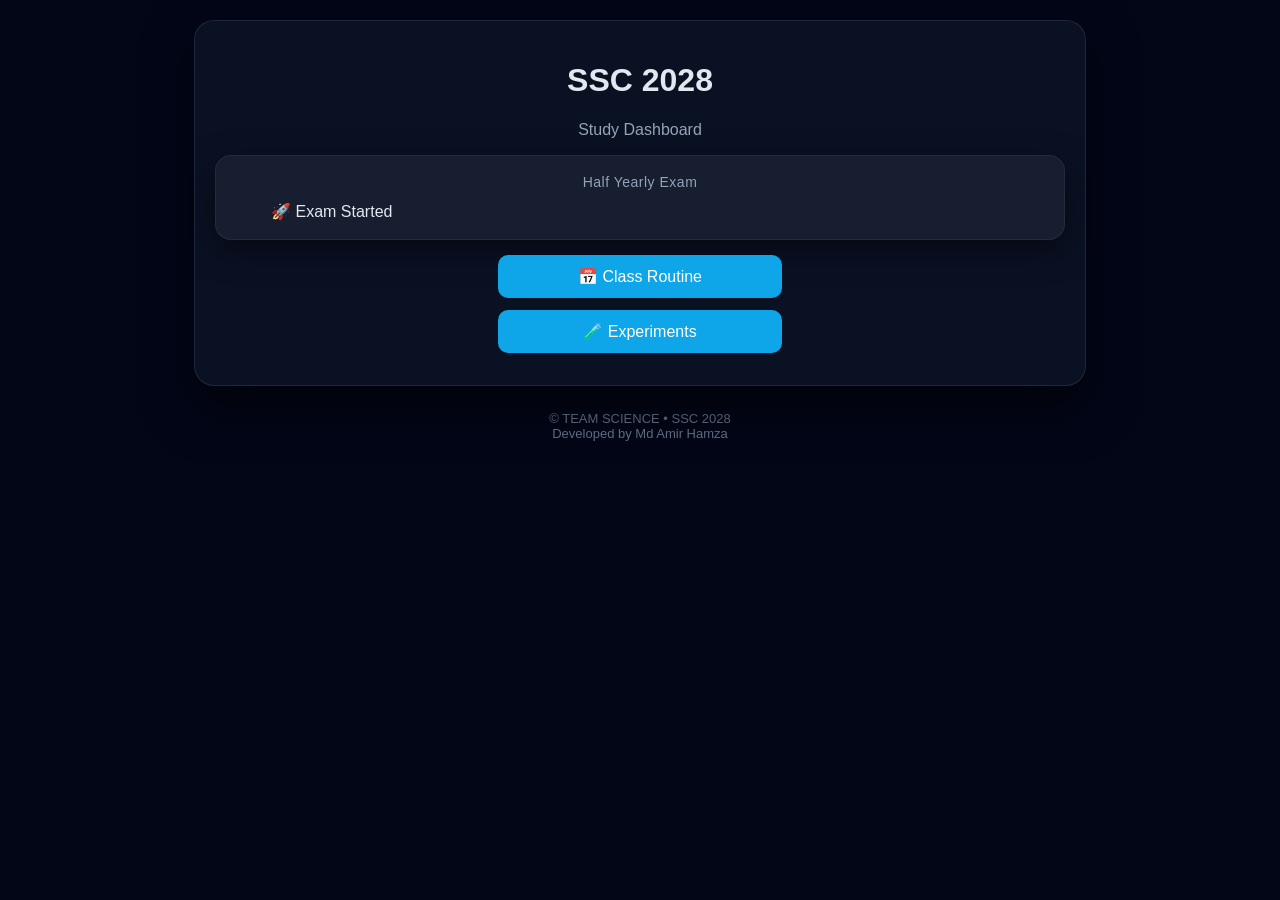
==== commit 7332024d: "Refactor countdown card and update title Updated title and modified countdown structure." ====
--- a/index.html
+++ b/index.html
@@ -3,118 +3,23 @@
 <head>
 <meta charset="UTF-8">
 <meta name="viewport" content="width=device-width, initial-scale=1.0">
-<title>SSC 2028 | Dashboard</title>
+<title>SSC 2028 | Home</title>
 
-<style>
-*{
-  margin:0;
-  padding:0;
-  box-sizing:border-box;
-  font-family: 'Poppins', sans-serif;
-}
-
-body{
-  min-height:100vh;
-  display:flex;
-  flex-direction:column;
-  justify-content:center;
-  align-items:center;
-  background: linear-gradient(135deg, #1f1c2c, #928dab);
-  color:#fff;
-}
-
-/* Container */
-.container{
-  width:90%;
-  max-width:400px;
-  text-align:center;
-}
-
-/* Title */
-h1{
-  font-size:32px;
-  font-weight:700;
-}
-
-.subtitle{
-  opacity:0.7;
-  margin-bottom:20px;
-}
-
-/* Card */
-.card{
-  background: rgba(255,255,255,0.08);
-  backdrop-filter: blur(12px);
-  border-radius:20px;
-  padding:20px;
-  margin-bottom:20px;
-  box-shadow:0 10px 30px rgba(0,0,0,0.3);
-}
-
-/* Countdown Grid */
-.countdown{
-  display:grid;
-  grid-template-columns:repeat(4,1fr);
-  gap:10px;
-  margin-top:10px;
-}
-
-.time-box{
-  background: rgba(255,255,255,0.1);
-  padding:10px;
-  border-radius:12px;
-}
-
-.time-box span{
-  display:block;
-  font-size:18px;
-  font-weight:bold;
-}
-
-.time-box small{
-  font-size:12px;
-  opacity:0.7;
-}
-
-/* Nav Buttons */
-.nav a{
-  display:block;
-  text-decoration:none;
-  color:#fff;
-  padding:12px;
-  margin:8px 0;
-  border-radius:12px;
-  background: rgba(255,255,255,0.1);
-  transition:0.3s;
-}
-
-.nav a:hover{
-  background: rgba(255,255,255,0.25);
-  transform: translateY(-2px);
-}
-
-/* Footer */
-.footer{
-  margin-top:20px;
-  font-size:12px;
-  opacity:0.7;
-}
-</style>
-
+<link rel="stylesheet" href="style.css">
 </head>
 
 <body>
 
-<div class="container">
+<div class="container center">
 
   <h1>SSC 2028</h1>
   <p class="subtitle">Study Dashboard</p>
 
-  <!-- Countdown Card -->
-  <div class="card">
-    <div>Half Yearly Exam</div>
+  <!-- ⏳ Countdown -->
+  <div class="countdown-card">
+    <div class="countdown-title">Half Yearly Exam</div>
 
-    <div class="countdown">
+    <div class="countdown-grid">
       <div class="time-box">
         <span id="days">0</span>
         <small>Days</small>
@@ -132,11 +37,10 @@
         <small>Seconds</small>
       </div>
     </div>
-
   </div>
 
   <!-- Navigation -->
-  <div class="card nav">
+  <div class="nav">
     <a href="routine.html">📅 Class Routine</a>
     <a href="experiment.html">🧪 Experiments</a>
   </div>
@@ -144,11 +48,12 @@
 </div>
 
 <div class="footer">
-  © TEAM SCIENCE • SSC 2028 <br>
+  © <span>TEAM SCIENCE • SSC 2028</span><br>
   Developed by Md Amir Hamza
 </div>
 
 <script>
+// ===== COUNTDOWN =====
 const examDate = new Date("2026-06-28T00:00:00").getTime();
 
 function updateCountdown(){
@@ -156,14 +61,21 @@
   const diff = examDate - now;
 
   if(diff <= 0){
-    document.querySelector(".countdown").innerHTML = "🚀 Exam Started!";
+    document.querySelector(".countdown-grid").innerHTML = "🚀 Exam Started";
     return;
   }
 
-  document.getElementById("days").innerText = Math.floor(diff / (1000*60*60*24));
-  document.getElementById("hours").innerText = Math.floor((diff % (1000*60*60*24)) / (1000*60*60));
-  document.getElementById("minutes").innerText = Math.floor((diff % (1000*60*60)) / (1000*60));
-  document.getElementById("seconds").innerText = Math.floor((diff % (1000*60)) / 1000);
+  document.getElementById("days").innerText =
+    Math.floor(diff / (1000*60*60*24));
+
+  document.getElementById("hours").innerText =
+    Math.floor((diff % (1000*60*60*24)) / (1000*60*60));
+
+  document.getElementById("minutes").innerText =
+    Math.floor((diff % (1000*60*60)) / (1000*60));
+
+  document.getElementById("seconds").innerText =
+    Math.floor((diff % (1000*60)) / 1000);
 }
 
 setInterval(updateCountdown, 1000);
--- a/style.css
+++ b/style.css
@@ -0,0 +1,305 @@
+/* ===== Base ===== */
+body {
+  margin: 0;
+  font-family: 'Segoe UI', sans-serif;
+  background: #020617;
+  color: #e2e8f0;
+
+  display: flex;
+  flex-direction: column;   /* 🔥 ADD */
+  align-items: center;      /* 🔥 ADD */
+
+  padding: 20px;
+}
+
+/* ===== Container ===== */
+.container {
+  width: 100%;
+  max-width: 850px;
+  background: rgba(15, 23, 42, 0.7);
+  backdrop-filter: blur(20px);
+  border-radius: 20px;
+  padding: 20px;
+  border: 1px solid rgba(148,163,184,0.15);
+  box-shadow: 0 20px 50px rgba(0,0,0,0.6);
+}
+
+/* ===== Title ===== */
+h1 {
+  text-align: center;
+  font-weight: 600;
+  color: #e2e8f0;
+}
+
+.subtitle {
+  text-align: center;
+  color: #94a3b8;
+}
+
+/* ===== Home Navigation ===== */
+.nav a {
+  display: block;
+  margin: 12px auto;
+  padding: 12px;
+  max-width: 260px;
+  background: #0ea5e9;
+  color: white;
+  border-radius: 10px;
+  text-decoration: none;
+  text-align: center;
+  transition: 0.3s;
+}
+
+.nav a:hover {
+  background: #0284c7;
+}
+
+/* ===== Progress ===== */
+.progress-card {
+  background: rgba(30, 41, 59, 0.6);
+  padding: 15px;
+  border-radius: 14px;
+  margin: 15px 0;
+  border: 1px solid rgba(148,163,184,0.1);
+}
+
+.progress-title {
+  margin-bottom: 10px;
+  font-size: 14px;
+  color: #94a3b8;
+}
+
+.progress-bar {
+  height: 8px;
+  background: #0f172a;
+  border-radius: 10px;
+  overflow: hidden;
+}
+
+#progressFill {
+  height: 100%;
+  width: 0%;
+  background: linear-gradient(90deg, #38bdf8, #0ea5e9);
+  border-radius: 10px;
+  box-shadow: 0 0 10px rgba(56,189,248,0.4);
+  transition: 0.6s ease;
+}
+
+#progressText {
+  margin-top: 6px;
+  font-size: 12px;
+  color: #64748b;
+}
+
+/* ===== Accordion ===== */
+.accordion {
+  margin-bottom: 10px;
+  border-radius: 14px;
+  overflow: hidden;
+  background: rgba(15, 23, 42, 0.5);
+  border: 1px solid rgba(148,163,184,0.1);
+}
+
+.accordion-header {
+  padding: 14px;
+  cursor: pointer;
+  font-weight: 500;
+  color: #e2e8f0;
+  transition: 0.2s;
+}
+
+.accordion-header:hover {
+  background: rgba(56,189,248,0.08);
+}
+
+.accordion.active .accordion-header {
+  color: #38bdf8;
+}
+
+.accordion-content {
+  max-height: 0;
+  overflow: hidden;
+  transition: 0.35s ease;
+  padding: 0 15px;
+}
+
+.accordion.active .accordion-content {
+  max-height: 500px;
+}
+
+/* ===== List ===== */
+li {
+  margin: 6px 0;
+}
+
+/* ===== Links (Experiment Page) ===== */
+.accordion-content a {
+  color: #38bdf8;
+  text-decoration: none;
+}
+
+.accordion-content a:hover {
+  text-decoration: underline;
+}
+
+/* ===== Footer ===== */
+.footer {
+  text-align: center;
+  margin-top: 25px;
+  font-size: 13px;
+  color: #64748b;
+
+  width: 100%;        /* 🔥 ADD */
+  max-width: 850px;   /* 🔥 ADD */
+}
+
+/* ===== Popup ===== */
+.popup {
+  position: fixed;
+  inset: 0;
+  background: rgba(2,6,23,0.8);
+  display: none;
+  justify-content: center;
+  align-items: center;
+}
+
+.popup-box {
+  position: relative;
+  background: #020617;
+  border: 1px solid rgba(148,163,184,0.2);
+  padding: 25px 35px;
+  border-radius: 14px;
+}
+
+.popup-close {
+  position: absolute;
+  top: 10px;
+  right: 14px;
+  width: 16px;
+  height: 16px;
+  cursor: pointer;
+}
+
+.popup-close::before,
+.popup-close::after {
+  content: "";
+  position: absolute;
+  width: 100%;
+  height: 1.5px;
+  background: #94a3b8;
+  top: 50%;
+}
+
+.popup-close::before {
+  transform: rotate(45deg);
+}
+
+.popup-close::after {
+  transform: rotate(-45deg);
+}
+
+/* Card */
+.exp-card {
+  background: rgba(15, 23, 42, 0.6);
+  border-radius: 20px;
+  border: 1px solid rgba(148,163,184,0.15);
+  box-shadow: 0 20px 40px rgba(0,0,0,0.6);
+  margin-top: 15px;
+  padding: 20px;
+}
+
+/* Image center */
+.exp-img {
+  width: 85%;
+  max-width: 260px;
+  border-radius: 16px;
+  display: block;
+  margin: 0 auto 15px; /* center */
+}
+
+/* Title center */
+.exp-title {
+  text-align: center; /* 🔥 */
+  font-size: 20px;
+  font-weight: 600;
+  margin-bottom: 15px;
+  color: #e2e8f0;
+}
+
+/* Info left */
+.exp-info {
+  text-align: left; /* 🔥 */
+  font-size: 14px;
+  margin: 10px 0;
+  color: #94a3b8;
+}
+
+/* Back button */
+.back-btn {
+  display: inline-block;
+  margin-bottom: 15px;
+  text-decoration: none;
+  color: #38bdf8;
+}
+
+/* ===== Countdown ===== */
+.countdown-card {
+  background: rgba(30, 41, 59, 0.6);
+  padding: 18px;
+  border-radius: 16px;
+  margin: 15px 0;
+  border: 1px solid rgba(148,163,184,0.1);
+  box-shadow: 0 10px 30px rgba(0,0,0,0.5);
+  text-align: center;
+}
+
+/* Title */
+.countdown-title {
+  font-size: 14px;
+  color: #94a3b8;
+  margin-bottom: 12px;
+  letter-spacing: 0.5px;
+}
+
+/* Grid layout */
+.countdown-grid {
+  display: grid;
+  grid-template-columns: repeat(4, 1fr);
+  gap: 10px;
+}
+
+/* Each box */
+.time-box {
+  background: rgba(15, 23, 42, 0.7);
+  padding: 12px 8px;
+  border-radius: 12px;
+  border: 1px solid rgba(148,163,184,0.08);
+  transition: 0.25s;
+}
+
+/* Hover effect (premium feel) */
+.time-box:hover {
+  transform: translateY(-2px);
+  border-color: rgba(56,189,248,0.4);
+}
+
+/* Number */
+.time-box span {
+  display: block;
+  font-size: 20px;
+  font-weight: 600;
+  color: #38bdf8;
+}
+
+/* Label */
+.time-box small {
+  font-size: 11px;
+  color: #64748b;
+}
+
+/* 📱 Mobile tweak */
+@media (max-width: 400px) {
+  .countdown-grid {
+    grid-template-columns: repeat(2, 1fr);
+  }
+}
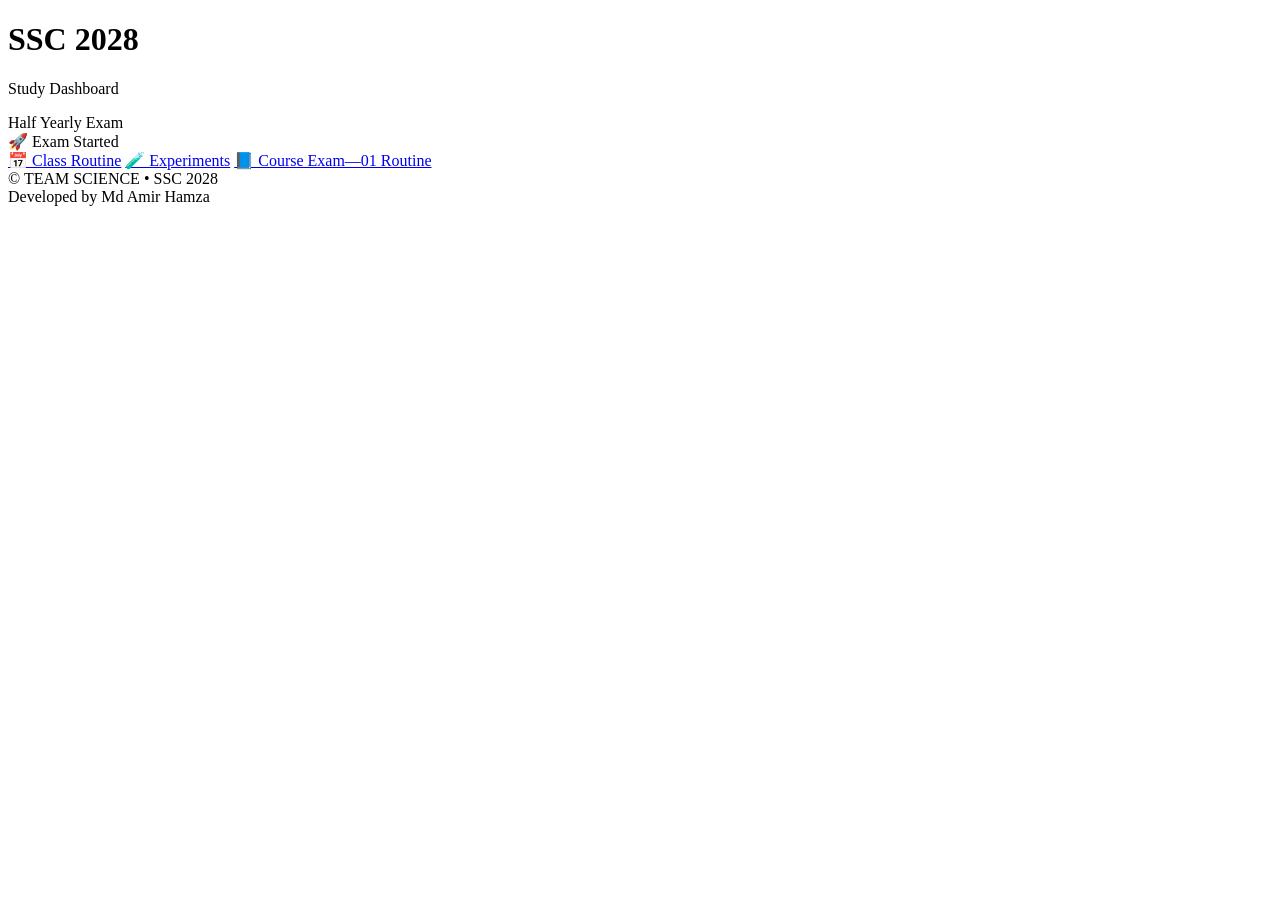
==== commit 3a3edf03: "Update exam date in countdown script" ====
--- a/index.html
+++ b/index.html
@@ -39,11 +39,14 @@
     </div>
   </div>
 
-  <!-- Navigation -->
-  <div class="nav">
-    <a href="routine.html">📅 Class Routine</a>
-    <a href="experiment.html">🧪 Experiments</a>
-  </div>
+<!-- Navigation -->
+<div class="nav">
+
+  <a href="routine.html">📅 Class Routine</a>
+
+  <a href="experiment.html">🧪 Experiments</a>
+
+  <a href="examroutine.html">📘 Course Exam—01 Routine</a>
 
 </div>
 
@@ -54,7 +57,7 @@
 
 <script>
 // ===== COUNTDOWN =====
-const examDate = new Date("2026-06-28T00:00:00").getTime();
+const examDate = new Date("2026-06-29T00:00:00").getTime();
 
 function updateCountdown(){
   const now = new Date().getTime();
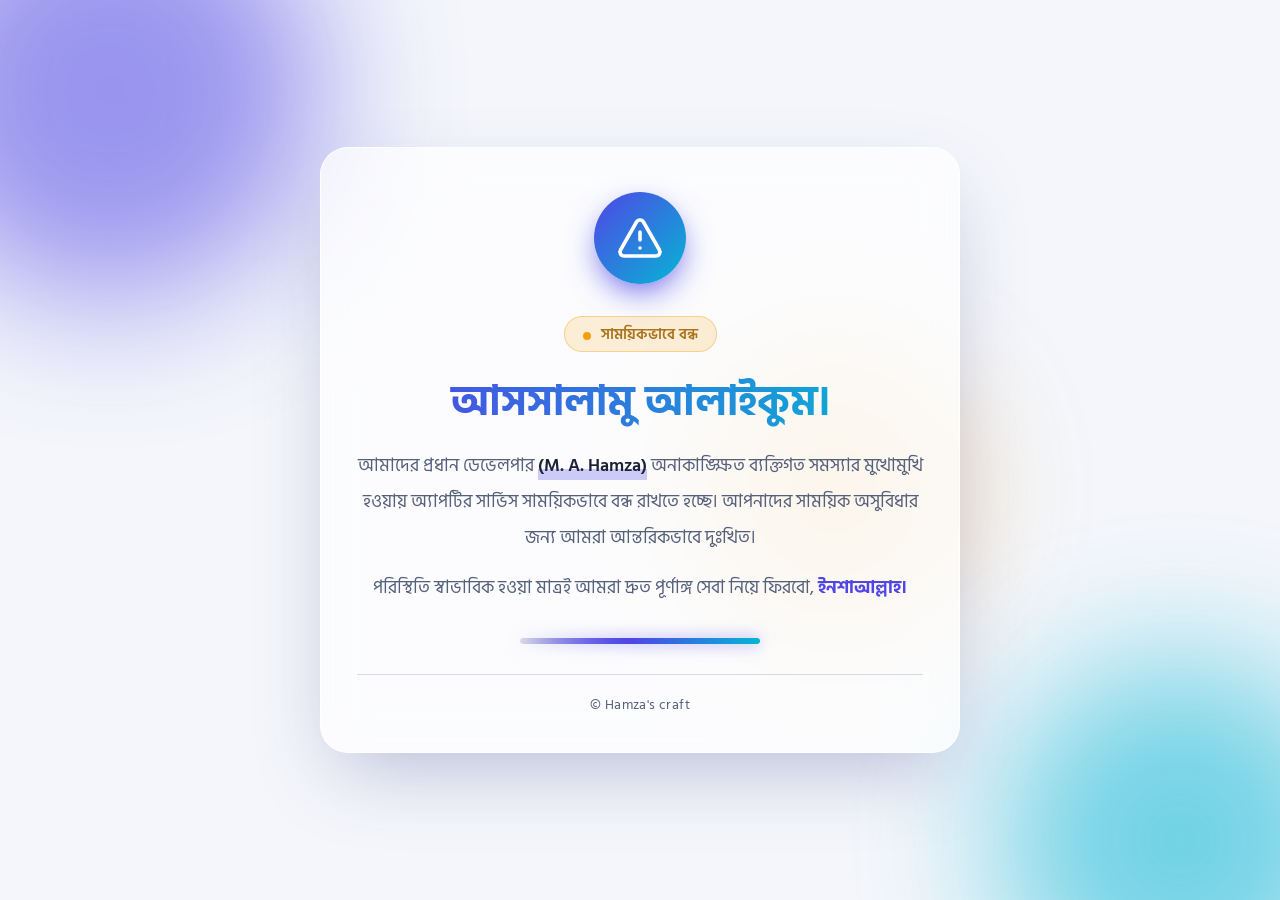
==== commit 63c6d118: "Revamp index.html for service downtime notification Updated the HTML structure and styles for a main" ====
--- a/index.html
+++ b/index.html
@@ -2,20 +2,117 @@
 <html lang="bn">
 <head>
 <meta charset="UTF-8">
-<meta name="viewport" content="width=device-width, initial-scale=1.0">
-<title>SSC 2028 | Home</title>
+<meta name="viewport" content="width=device-width, initial-scale=1, viewport-fit=cover">
+<title>সার্ভিস সাময়িকভাবে বন্ধ</title>
+<link rel="preconnect" href="https://fonts.googleapis.com">
+<link href="https://fonts.googleapis.com/css2?family=Hind+Siliguri:wght@400;500;600;700&display=swap" rel="stylesheet">
+<style>
+:root{
+  --bg:#f4f6fb;--card:rgba(255,255,255,.7);--border:rgba(255,255,255,.9);
+  --text:#1b2236;--muted:#55607a;--accent:#4f46e5;--accent2:#06b6d4;--accent3:#f59e0b;
+  --shadow:0 30px 80px -20px rgba(60,70,140,.35);
+  box-sizing:border-box;padding-top:env(safe-area-inset-top,0px);padding-bottom:env(safe-area-inset-bottom,0px);
+}
+@media (prefers-color-scheme:dark){:root:not([data-theme="light"]){
+  --bg:#0b0f1d;--card:rgba(24,30,52,.6);--border:rgba(255,255,255,.08);
+  --text:#eef1fb;--muted:#a3adc9;--accent:#818cf8;--accent2:#22d3ee;--accent3:#fbbf24;
+  --shadow:0 30px 80px -20px rgba(0,0,0,.7);}}
+:root[data-theme="dark"]{
+  --bg:#0b0f1d;--card:rgba(24,30,52,.6);--border:rgba(255,255,255,.08);
+  --text:#eef1fb;--muted:#a3adc9;--accent:#818cf8;--accent2:#22d3ee;--accent3:#fbbf24;
+  --shadow:0 30px 80px -20px rgba(0,0,0,.7);}
+*{box-sizing:border-box;margin:0}
+html,body{height:100%}
+html{-webkit-text-size-adjust:100%;text-rendering:optimizeLegibility}
+body{background:var(--bg);color:var(--text);font-family:"Hind Siliguri","Noto Sans Bengali","Segoe UI",system-ui,sans-serif;
+  display:grid;place-items:center;overflow-x:hidden;padding:20px;position:relative}
+.blob{position:fixed;border-radius:50%;filter:blur(70px);opacity:.55;z-index:0;will-change:transform}
+.b1{width:420px;height:420px;background:var(--accent);top:-120px;left:-100px;animation:float1 16s ease-in-out infinite}
+.b2{width:360px;height:360px;background:var(--accent2);bottom:-120px;right:-80px;animation:float2 19s ease-in-out infinite}
+.b3{width:260px;height:260px;background:var(--accent3);top:40%;left:55%;opacity:.28;animation:float3 22s ease-in-out infinite}
+@keyframes float1{50%{transform:translate(120px,90px) scale(1.15)}}
+@keyframes float2{50%{transform:translate(-120px,-80px) scale(1.2)}}
+@keyframes float3{50%{transform:translate(-160px,60px) scale(.85)}}
+.card{position:relative;z-index:1;width:min(640px,100%);padding:44px 36px 36px;border-radius:28px;
+  background:var(--card);border:1px solid var(--border);box-shadow:var(--shadow);
+  backdrop-filter:blur(22px);-webkit-backdrop-filter:blur(22px);text-align:center;
+  animation:rise .9s cubic-bezier(.2,.8,.2,1) both,floaty 8s ease-in-out 1s infinite;will-change:transform}
+@keyframes rise{from{opacity:0;transform:translateY(40px) scale(.96)}to{opacity:1;transform:none}}
+@keyframes floaty{0%,100%{transform:translateY(0)}50%{transform:translateY(-8px)}}
+.icon{width:92px;height:92px;margin:0 auto 22px;position:relative;display:grid;place-items:center;
+  border-radius:50%;background:linear-gradient(135deg,var(--accent),var(--accent2));color:#fff;
+  box-shadow:0 12px 34px -8px var(--accent)}
+.icon::before,.icon::after{content:"";position:absolute;inset:0;border-radius:50%;border:2px solid var(--accent);
+  animation:ring 2.8s ease-out infinite;opacity:0}
+.icon::after{animation-delay:1.4s}
+@keyframes ring{0%{transform:scale(1);opacity:.6}100%{transform:scale(1.9);opacity:0}}
+.icon svg{width:48px;height:48px;animation:bob 3.4s ease-in-out infinite}
+.icon svg path:nth-child(n+2){animation:flash 2.4s ease-in-out infinite}
+@keyframes bob{0%,100%{transform:translateY(0) rotate(0)}30%{transform:translateY(-3px) rotate(-3deg)}70%{transform:translateY(-3px) rotate(3deg)}}
+@keyframes flash{50%{opacity:.4}}
+.badge{display:inline-flex;align-items:center;gap:10px;font-size:.95rem;font-weight:600;line-height:1.2;padding:9px 18px 7px;border-radius:999px;
+  background:color-mix(in srgb,var(--accent3) 16%,transparent);border:1px solid color-mix(in srgb,var(--accent3) 35%,transparent);
+  color:color-mix(in srgb,var(--accent3) 65%,var(--text));margin:10px 0 24px}
+.badge i{width:8px;height:8px;margin-top:2px;border-radius:50%;background:var(--accent3);box-shadow:0 0 0 0 var(--accent3);animation:blink 1.8s ease-out infinite}
+@keyframes blink{0%{box-shadow:0 0 0 0 color-mix(in srgb,var(--accent3) 60%,transparent)}70%,100%{box-shadow:0 0 0 9px transparent}}
+h1{font-size:clamp(1.9rem,6vw,2.6rem);font-weight:700;line-height:1.3;margin-bottom:18px;
+  background:linear-gradient(90deg,var(--accent),var(--accent2),var(--accent));background-size:200% auto;
+  -webkit-background-clip:text;background-clip:text;color:transparent;animation:shine 6s linear infinite}
+@keyframes shine{to{background-position:200% center}}
+p{font-size:clamp(1.02rem,3.4vw,1.15rem);line-height:1.95;color:var(--muted)}
+p+p{margin-top:14px}
+.dev{color:var(--text);font-weight:600;white-space:nowrap;
+  background:linear-gradient(transparent 62%,color-mix(in srgb,var(--accent) 28%,transparent) 62%)}
+.insha{color:var(--accent);font-weight:700}
+.bar{position:relative;height:6px;width:min(240px,72%);margin:32px auto 0;border-radius:99px;overflow:hidden;
+  background:color-mix(in srgb,var(--muted) 18%,transparent);filter:drop-shadow(0 0 8px color-mix(in srgb,var(--accent) 55%,transparent))}
+.bar::before,.bar::after{content:"";position:absolute;inset:0;border-radius:inherit;transform-origin:left center;will-change:transform;
+  background:linear-gradient(90deg,transparent,var(--accent) 45%,var(--accent2))}
+.bar::before{animation:sweep 2.4s cubic-bezier(.65,.05,.36,1) infinite}
+.bar::after{opacity:.55;animation:sweep 2.4s cubic-bezier(.65,.05,.36,1) .45s infinite}
+@keyframes sweep{0%{transform:translateX(-100%) scaleX(.35)}50%{transform:translateX(8%) scaleX(.75)}100%{transform:translateX(100%) scaleX(.35)}}
+footer{margin-top:30px;padding-top:18px;border-top:1px solid color-mix(in srgb,var(--muted) 22%,transparent);
+  font-size:.88rem;letter-spacing:.03em;color:var(--muted)}
+.r{opacity:0;transform:translateY(18px);animation:in .8s cubic-bezier(.2,.8,.2,1) forwards}
+.r:nth-child(1){animation-delay:.25s}.r:nth-child(2){animation-delay:.4s}.r:nth-child(3){animation-delay:.55s}
+.r:nth-child(4){animation-delay:.75s}.r:nth-child(5){animation-delay:.95s}.r:nth-child(6){animation-delay:1.15s}.r:nth-child(7){animation-delay:1.35s}
+@keyframes in{to{opacity:1;transform:none}}
+@media (max-width:480px){.card{padding:36px 22px 28px;border-radius:24px}}
+@media (prefers-reduced-motion:reduce){*,*::before,*::after{animation-duration:.01ms!important;animation-iteration-count:1!important}
+  .r{opacity:1;transform:none}}
+</style>
+</head>
+<body>
 
+<div class="blob b1"></div><div class="blob b2"></div><div class="blob b3"></div>
+
+<main class="card">
+  <div class="icon r" style="animation-name:in">
+    <svg viewBox="0 0 24 24" fill="none" stroke="currentColor" stroke-width="1.8" stroke-linecap="round" stroke-linejoin="round" aria-hidden="true">
+      <path d="m21.73 18-8-14a2 2 0 0 0-3.48 0l-8 14A2 2 0 0 0 4 21h16a2 2 0 0 0 1.73-3"/>
+      <path d="M12 9v4"/>
+      <path d="M12 17h.01"/>
+    </svg>
+  </div>
+  <div class="r"><span class="badge"><i></i>সাময়িকভাবে বন্ধ</span></div>
+  <h1 class="r">আসসালামু আলাইকুম।</h1>
+  <p class="r">আমাদের প্রধান ডেভেলপার <span class="dev">(M. A. Hamza)</span> অনাকাঙ্ক্ষিত ব্যক্তিগত সমস্যার মুখোমুখি হওয়ায় অ্যাপটির সার্ভিস সাময়িকভাবে বন্ধ রাখতে হচ্ছে। আপনাদের সাময়িক অসুবিধার জন্য আমরা আন্তরিকভাবে দুঃখিত।</p>
+  <p class="r">পরিস্থিতি স্বাভাবিক হওয়া মাত্রই আমরা দ্রুত পূর্ণাঙ্গ সেবা নিয়ে ফিরবো, <span class="insha">ইনশাআল্লাহ।</span></p>
+  <div class="bar r" aria-hidden="true"></div>
+  <footer class="r">© Hamza's craft</footer>
+</main>
+
+<!-- 
+====================================================================
+  OLD CODE (DISABLED / INACTIVE)
+====================================================================
 <link rel="stylesheet" href="style.css">
-</head>
-
-<body>
 
 <div class="container center">
 
   <h1>SSC 2028</h1>
   <p class="subtitle">Study Dashboard</p>
 
-  <!-- ⏳ Countdown -->
   <div class="countdown-card">
     <div class="countdown-title">Half Yearly Exam</div>
 
@@ -39,15 +136,10 @@
     </div>
   </div>
 
-<!-- Navigation -->
 <div class="nav">
-
   <a href="routine.html">📅 Class Routine</a>
-
   <a href="experiment.html">🧪 Experiments</a>
-
   <a href="examroutine.html">📘 Course Exam—01 Routine</a>
-
 </div>
 
 <div class="footer">
@@ -56,7 +148,6 @@
 </div>
 
 <script>
-// ===== COUNTDOWN =====
 const examDate = new Date("2026-06-29T00:00:00").getTime();
 
 function updateCountdown(){
@@ -84,6 +175,8 @@
 setInterval(updateCountdown, 1000);
 updateCountdown();
 </script>
+====================================================================
+-->
 
 </body>
 </html>
--- a/style.css
+++ b/style.css
@@ -0,0 +1,407 @@
+/* =========================
+   RESET
+========================= */
+*{
+  margin:0;
+  padding:0;
+  box-sizing:border-box;
+}
+
+/* =========================
+   BODY
+========================= */
+body{
+  font-family:'Segoe UI',sans-serif;
+  min-height:100vh;
+  background:linear-gradient(135deg,#0f172a,#1e293b);
+  color:#e2e8f0;
+}
+
+/* =========================
+   LAYOUT
+========================= */
+.container,
+.paper{
+  max-width:480px;
+  width:100%;
+  margin:0 auto;
+  padding:20px;
+}
+
+.center{
+  text-align:center;
+}
+
+/* =========================
+   TYPOGRAPHY
+========================= */
+h1{
+  font-size:28px;
+  font-weight:700;
+  margin-bottom:8px;
+  line-height:1.3;
+}
+
+.subtitle{
+  font-size:14px;
+  color:#94a3b8;
+  margin-bottom:20px;
+}
+
+/* =========================
+   NAVIGATION
+========================= */
+.nav{
+  display:flex;
+  flex-direction:column;
+  gap:12px;
+  margin-top:20px;
+}
+
+.nav a{
+  text-decoration:none;
+  background:#1e293b;
+  color:#e2e8f0;
+  padding:14px;
+  border-radius:12px;
+  font-weight:500;
+  transition:.25s ease;
+  border:1px solid transparent;
+}
+
+.nav a:hover{
+  background:#334155;
+  border-color:#475569;
+}
+
+/* =========================
+   COUNTDOWN
+========================= */
+.countdown-card{
+  background:#1e293b;
+  border-radius:16px;
+  padding:16px;
+  margin-top:20px;
+}
+
+.countdown-title{
+  font-size:16px;
+  font-weight:600;
+  color:#38bdf8;
+  margin-bottom:12px;
+}
+
+.countdown-grid{
+  display:grid;
+  grid-template-columns:repeat(4,1fr);
+  gap:10px;
+}
+
+.time-box{
+  background:#0f172a;
+  border-radius:12px;
+  padding:12px;
+  text-align:center;
+}
+
+.time-box span{
+  display:block;
+  font-size:18px;
+  font-weight:700;
+}
+
+.time-box small{
+  color:#94a3b8;
+  font-size:12px;
+}
+
+/* =========================
+   PROGRESS CARD
+========================= */
+.progress-card{
+  background:#1e293b;
+  padding:14px;
+  border-radius:12px;
+  margin-bottom:15px;
+}
+
+.progress-title{
+  font-size:14px;
+  margin-bottom:8px;
+}
+
+.progress-bar{
+  width:100%;
+  height:8px;
+  background:#0f172a;
+  border-radius:999px;
+  overflow:hidden;
+}
+
+#progressFill{
+  width:0;
+  height:100%;
+  background:#38bdf8;
+  transition:.4s;
+}
+
+#progressText{
+  margin-top:6px;
+  font-size:12px;
+  color:#94a3b8;
+}
+
+/* =========================
+   ACCORDION
+========================= */
+.accordion{
+  background:#1e293b;
+  border-radius:12px;
+  overflow:hidden;
+  margin-top:10px;
+}
+
+.accordion-header{
+  padding:14px;
+  cursor:pointer;
+  font-weight:600;
+  border-bottom:1px solid #334155;
+}
+
+.accordion-content{
+  background:#0f172a;
+  max-height:0;
+  overflow:hidden;
+  transition:max-height .3s ease;
+}
+
+.accordion.active .accordion-content{
+  max-height:350px;
+  padding:10px;
+}
+
+.accordion-content ul{
+  list-style:none;
+}
+
+.accordion-content li{
+  padding:9px 4px;
+  border-bottom:1px solid #1e293b;
+  font-size:14px;
+}
+
+.accordion-content li:last-child{
+  border-bottom:none;
+}
+
+.accordion-content a{
+  color:#38bdf8;
+  text-decoration:none;
+}
+
+/* =========================
+   INFO BUTTON
+========================= */
+.info-btn{
+  display:inline-flex;
+  justify-content:center;
+  align-items:center;
+  width:22px;
+  height:22px;
+  margin-left:8px;
+  border-radius:50%;
+  background:#38bdf8;
+  color:#fff;
+  font-size:13px;
+  font-weight:700;
+  cursor:pointer;
+  vertical-align:middle;
+  transition:.2s;
+}
+
+.info-btn:hover{
+  transform:scale(1.05);
+}
+
+/* =========================
+   POPUP
+========================= */
+.popup{
+  position:fixed;
+  inset:0;
+  display:none;
+  justify-content:center;
+  align-items:center;
+  background:rgba(0,0,0,.65);
+  backdrop-filter:blur(4px);
+  z-index:1000;
+}
+
+.popup-box{
+  background:#1e293b;
+  border:1px solid #334155;
+  border-radius:16px;
+  width:90%;
+  max-width:400px;
+  padding:22px;
+}
+
+.popup-close{
+  cursor:pointer;
+  font-size:18px;
+}
+
+.popup-title{
+  text-align:center;
+  color:#38bdf8;
+  font-size:18px;
+  font-weight:600;
+  margin-bottom:14px;
+}
+
+.popup-text{
+  font-size:14px;
+  line-height:1.9;
+  text-align:justify;
+  color:#e2e8f0;
+  margin-bottom:18px;
+}
+
+#infoPopup button{
+  display:block;
+  margin-left:auto;
+  border:none;
+  background:#38bdf8;
+  color:#fff;
+  padding:10px 18px;
+  border-radius:10px;
+  cursor:pointer;
+  font-size:14px;
+  font-weight:600;
+}
+
+#infoPopup button:hover{
+  opacity:.9;
+}
+
+/* =========================
+   HOLIDAY POPUP
+========================= */
+#holidayPopup .popup-box{
+  max-width:280px;
+  text-align:center;
+  font-size:16px;
+  font-weight:600;
+}
+
+/* =========================
+   EXPERIMENT CARD
+========================= */
+.exp-card{
+  background:#1e293b;
+  border-radius:16px;
+  overflow:hidden;
+  margin-top:20px;
+}
+
+.exp-img{
+  width:100%;
+  height:180px;
+  object-fit:cover;
+}
+
+.exp-content{
+  padding:14px;
+}
+
+.exp-title{
+  color:#38bdf8;
+  font-size:16px;
+  font-weight:600;
+  margin-bottom:8px;
+}
+
+.exp-info{
+  font-size:13px;
+  color:#cbd5e1;
+  margin-bottom:4px;
+}
+
+/* =========================
+   EXAM ROUTINE
+========================= */
+.routine{
+  display:flex;
+  flex-direction:column;
+  gap:10px;
+}
+
+.item{
+  background:#1e293b;
+  border-left:4px solid #38bdf8;
+  border-radius:12px;
+  padding:14px;
+  display:flex;
+  justify-content:space-between;
+  align-items:center;
+  transition:all .25s ease;
+}
+
+.item:hover{
+  background:#334155;
+  transform:translateY(-2px);
+}
+
+.date{
+  color:#38bdf8;
+  font-size:12px;
+  font-weight:700;
+}
+
+.subject{
+  color:#e2e8f0;
+  font-size:14px;
+  font-weight:500;
+  text-align:right;
+}
+
+/* =========================
+   FOOTER
+========================= */
+.footer{
+  text-align:center;
+  color:#94a3b8;
+  font-size:13px;
+  margin-top:30px;
+  padding-bottom:20px;
+}
+
+.footer span{
+  color:#38bdf8;
+}
+
+/* =========================
+   MOBILE
+========================= */
+@media (max-width:480px){
+
+  h1{
+    font-size:24px;
+  }
+
+  .countdown-grid{
+    gap:8px;
+  }
+
+  .time-box{
+    padding:10px 6px;
+  }
+
+  .time-box span{
+    font-size:16px;
+  }
+
+  .subject{
+    max-width:60%;
+  }
+    }
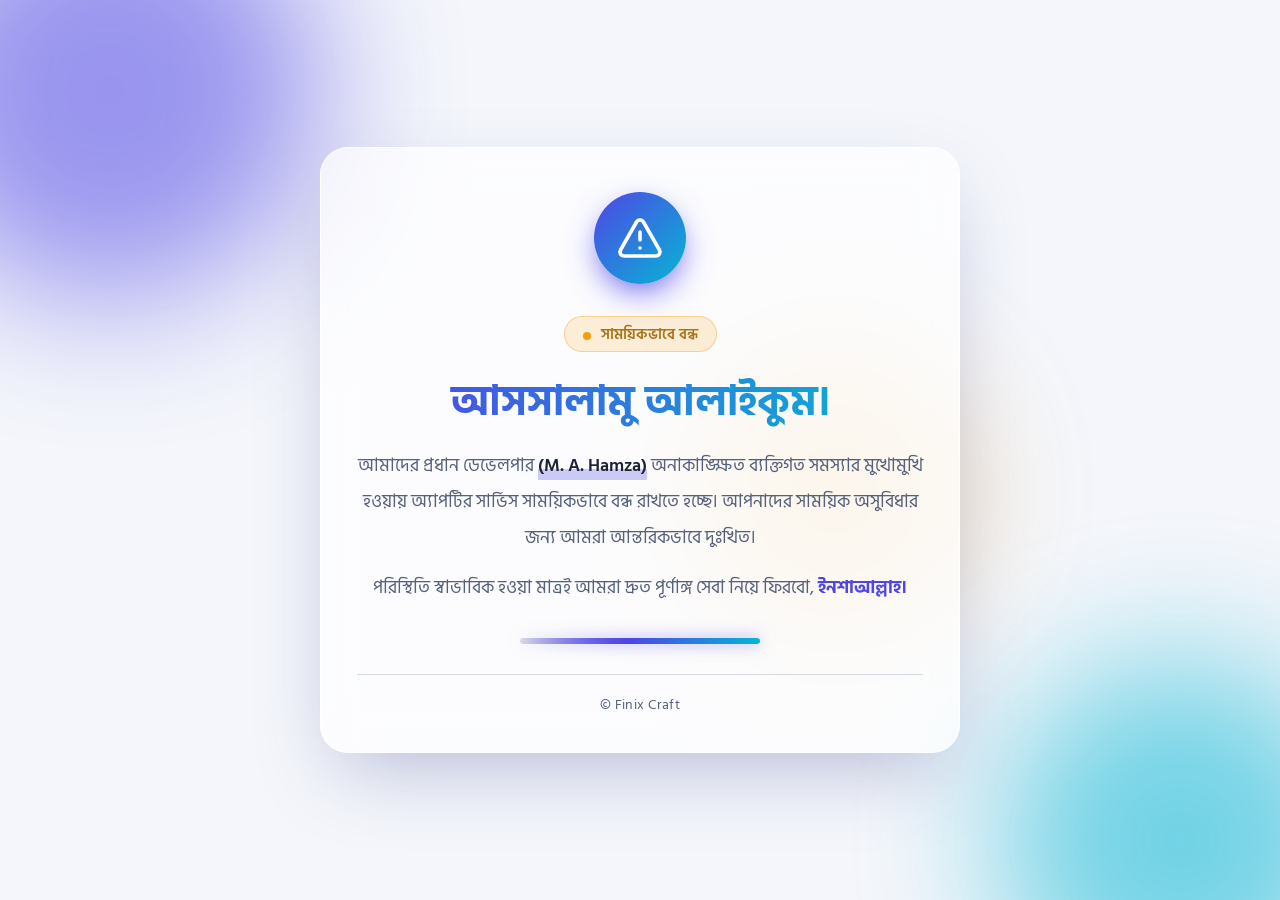
==== commit b7147552: "Update footer text from 'Hamza's craft' to 'Finix Craft'" ====
--- a/index.html
+++ b/index.html
@@ -99,7 +99,7 @@
   <p class="r">আমাদের প্রধান ডেভেলপার <span class="dev">(M. A. Hamza)</span> অনাকাঙ্ক্ষিত ব্যক্তিগত সমস্যার মুখোমুখি হওয়ায় অ্যাপটির সার্ভিস সাময়িকভাবে বন্ধ রাখতে হচ্ছে। আপনাদের সাময়িক অসুবিধার জন্য আমরা আন্তরিকভাবে দুঃখিত।</p>
   <p class="r">পরিস্থিতি স্বাভাবিক হওয়া মাত্রই আমরা দ্রুত পূর্ণাঙ্গ সেবা নিয়ে ফিরবো, <span class="insha">ইনশাআল্লাহ।</span></p>
   <div class="bar r" aria-hidden="true"></div>
-  <footer class="r">© Hamza's craft</footer>
+  <footer class="r">© Finix Craft</footer>
 </main>
 
 <!-- 
